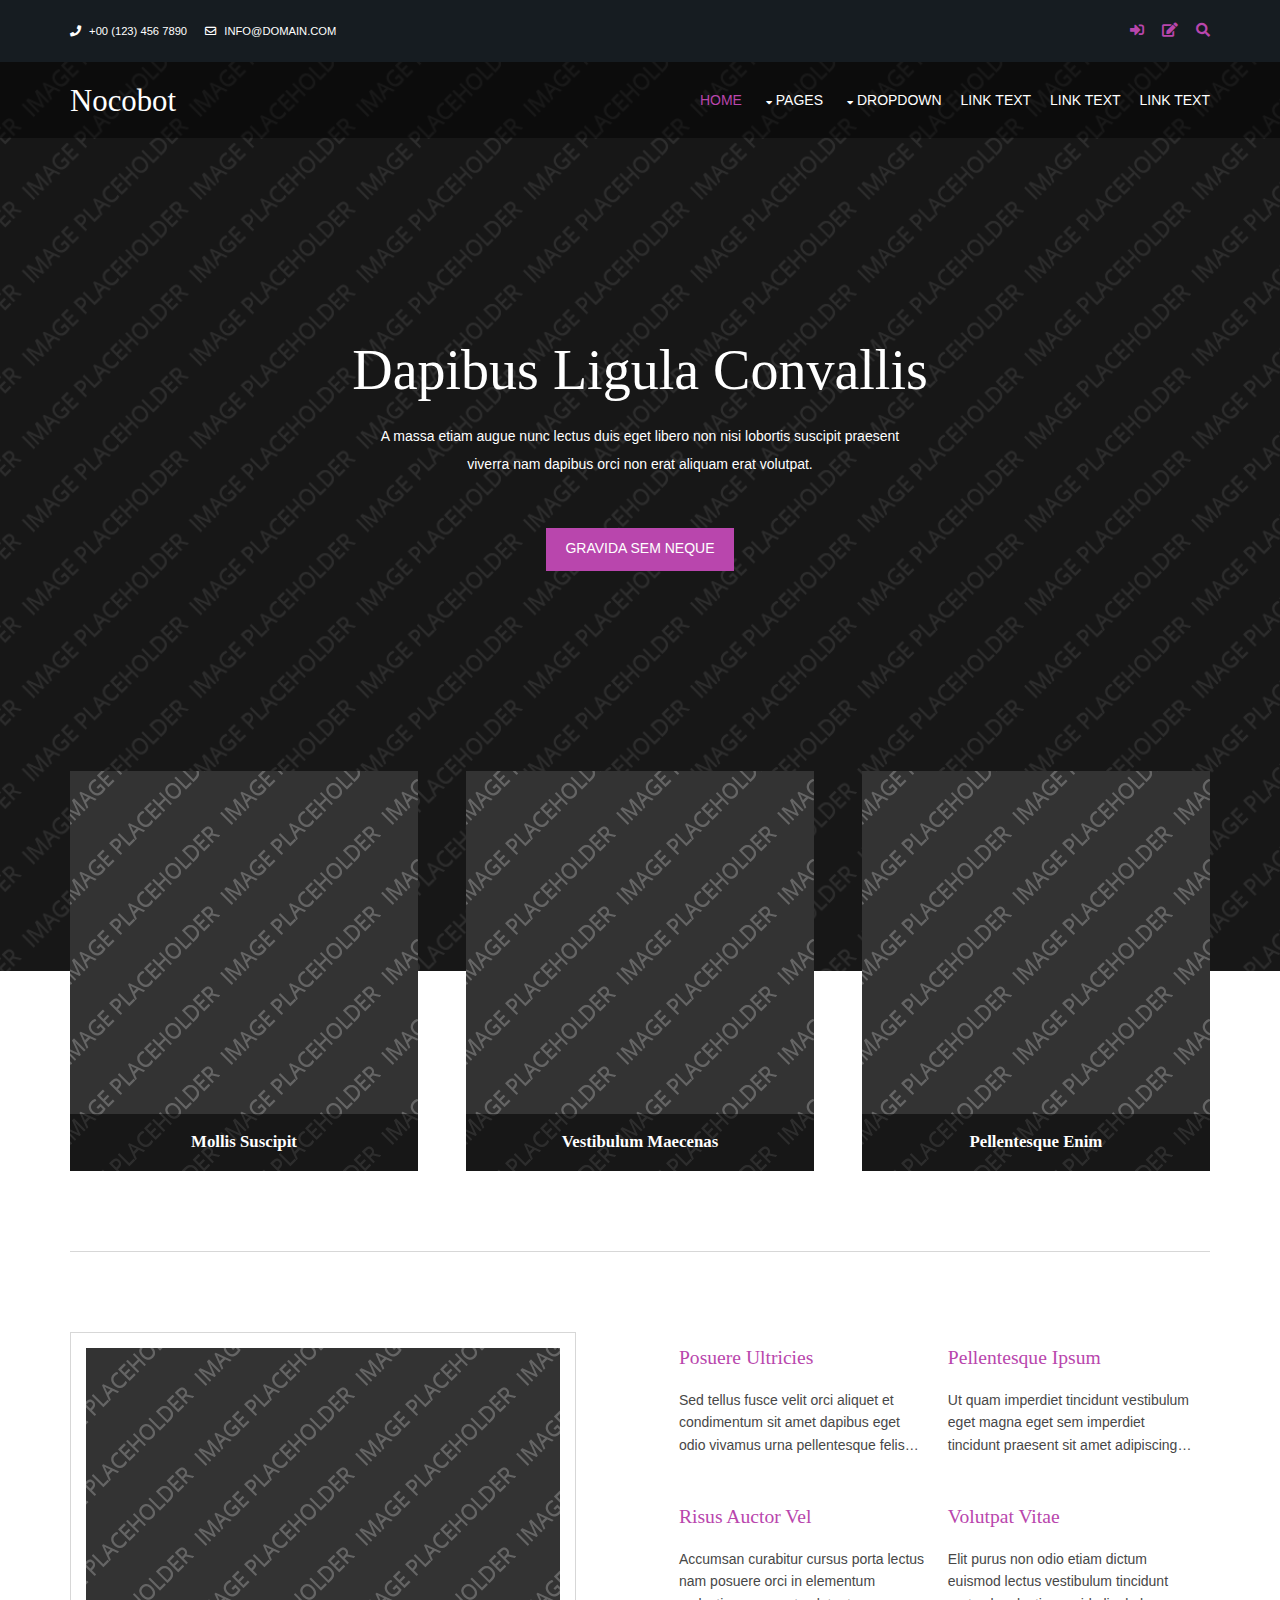
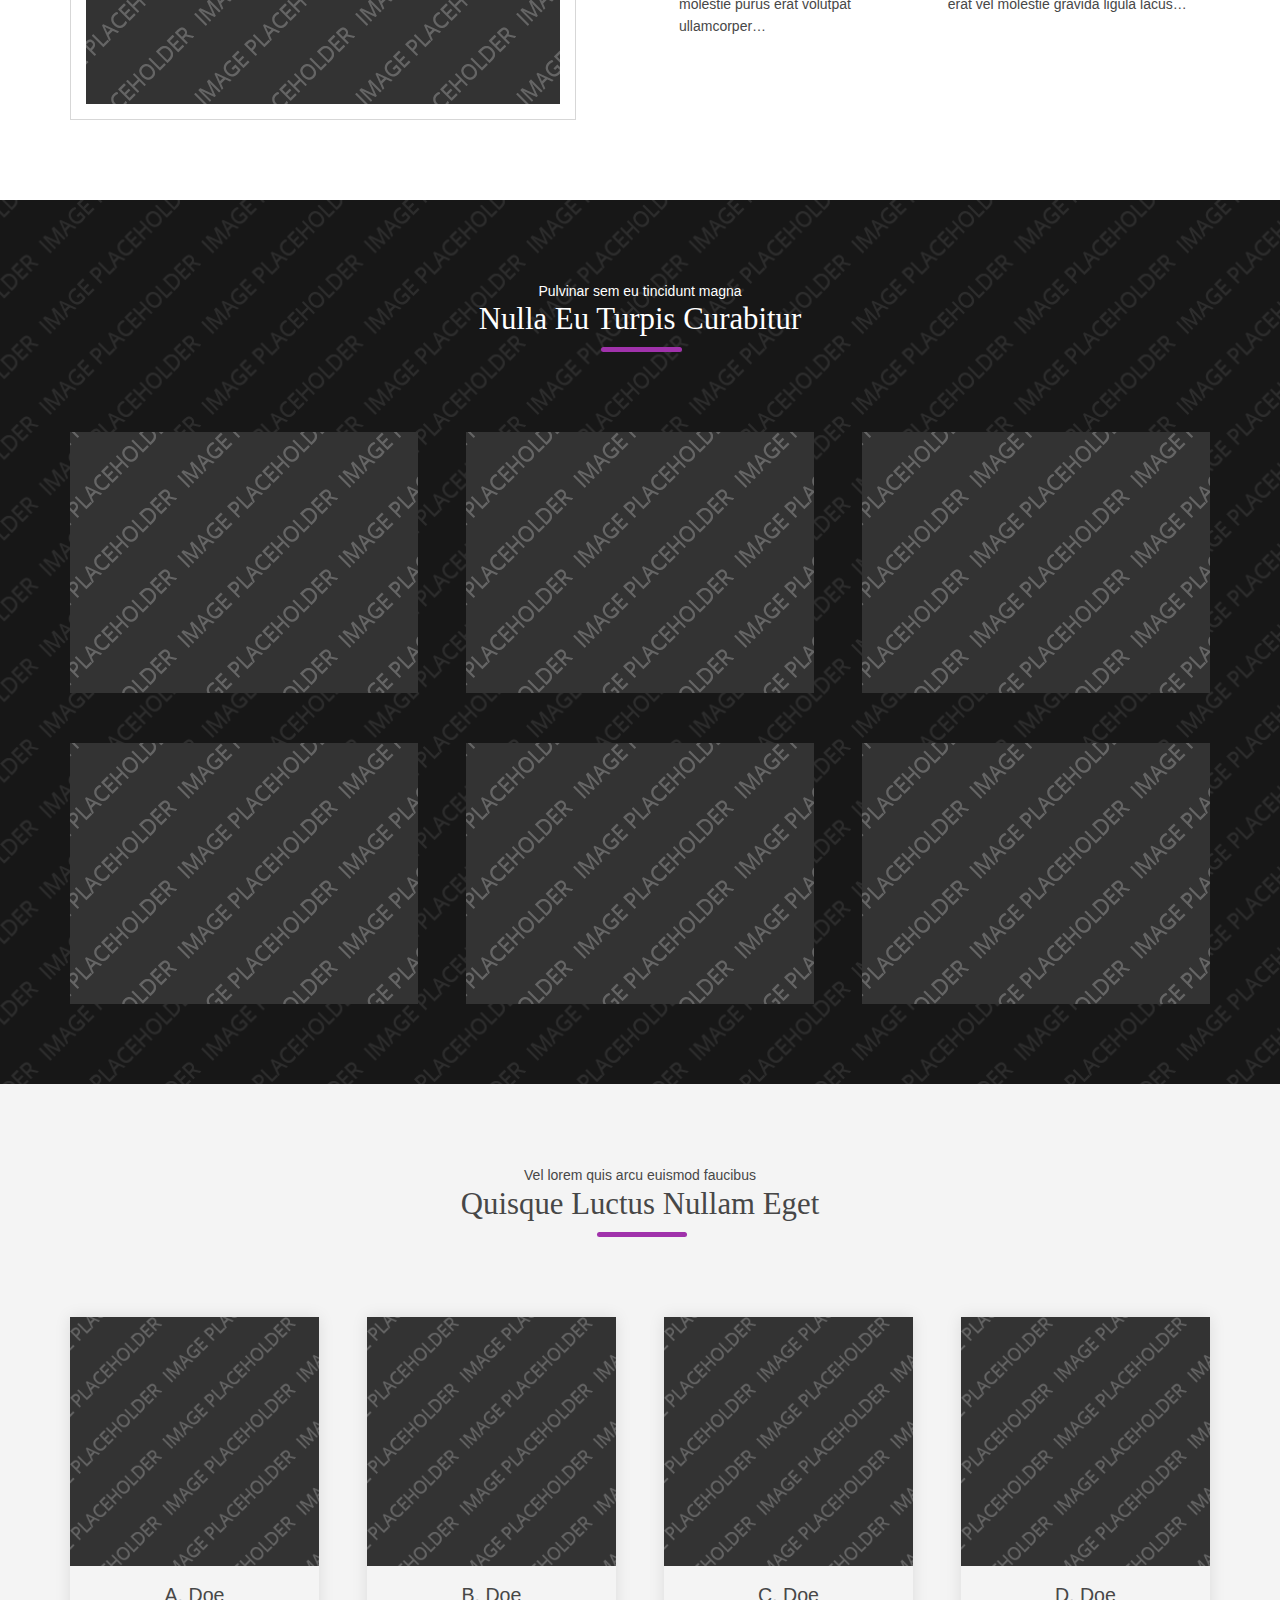
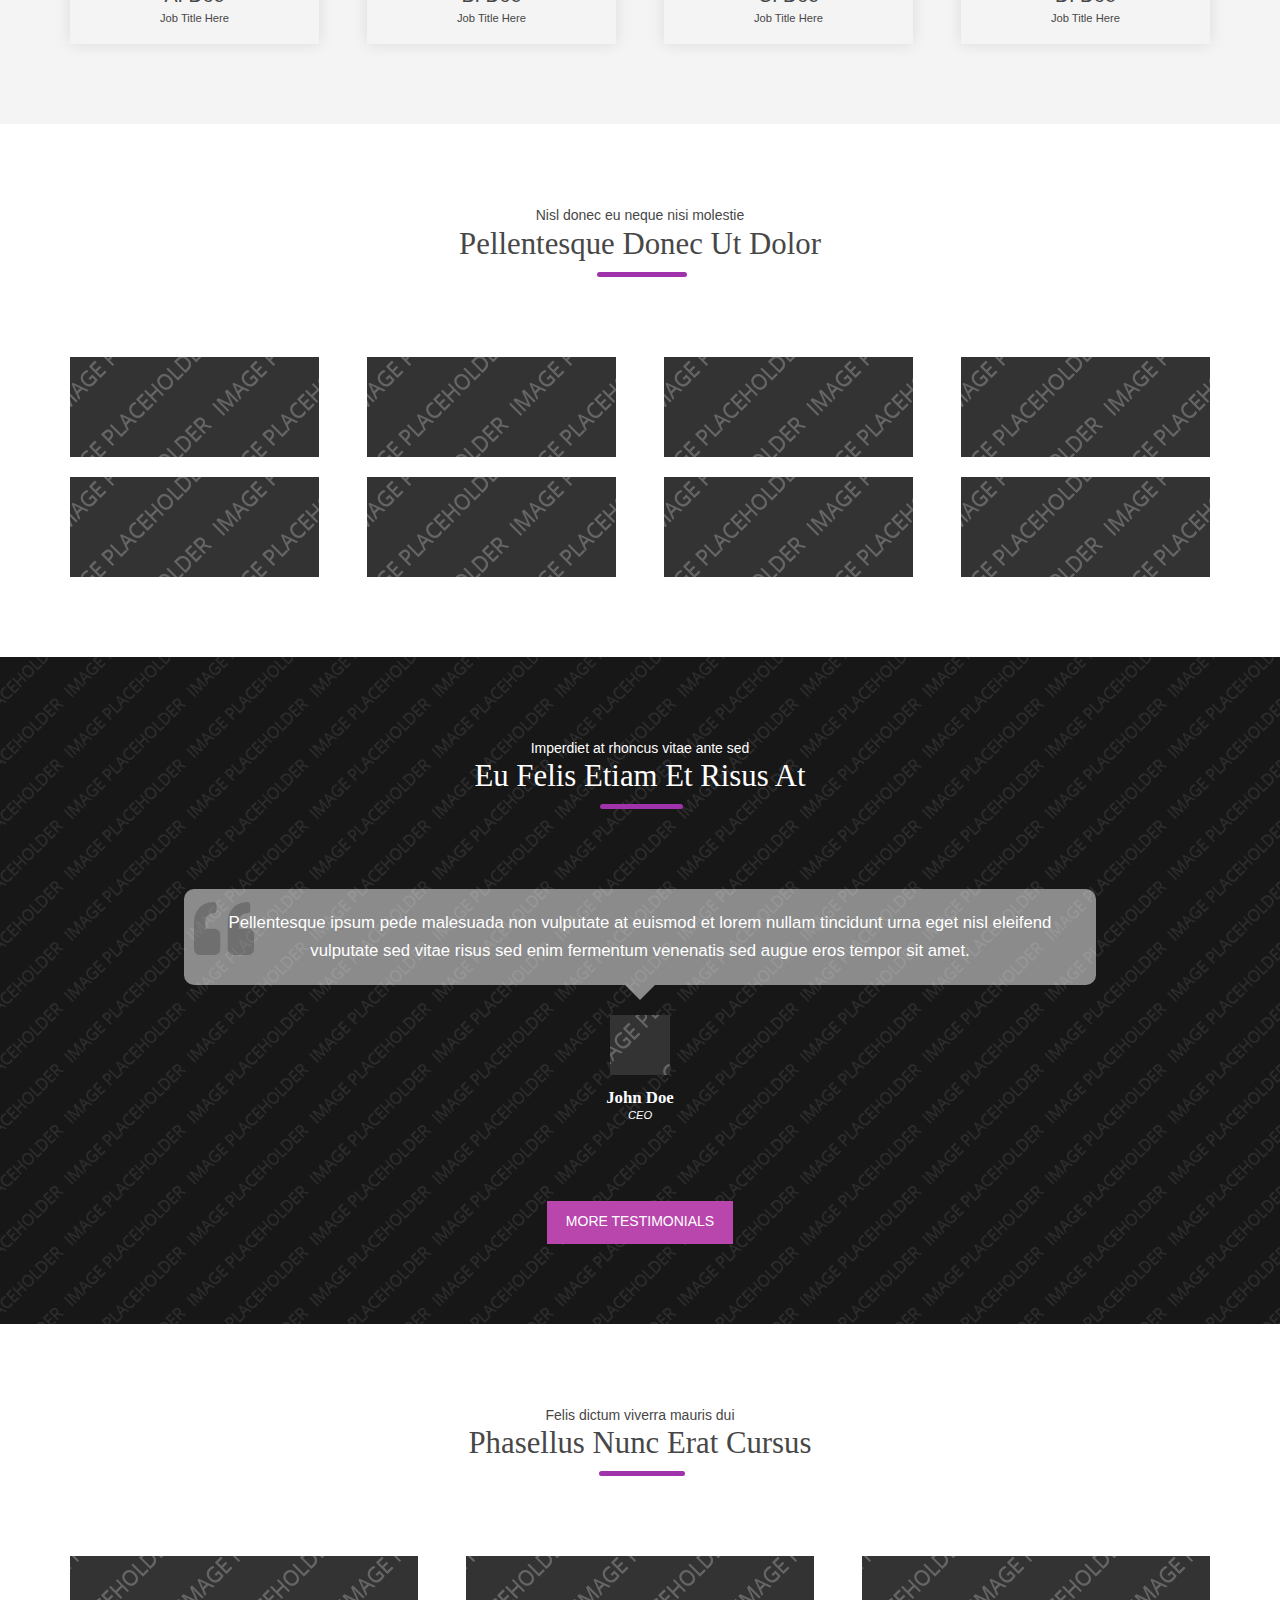
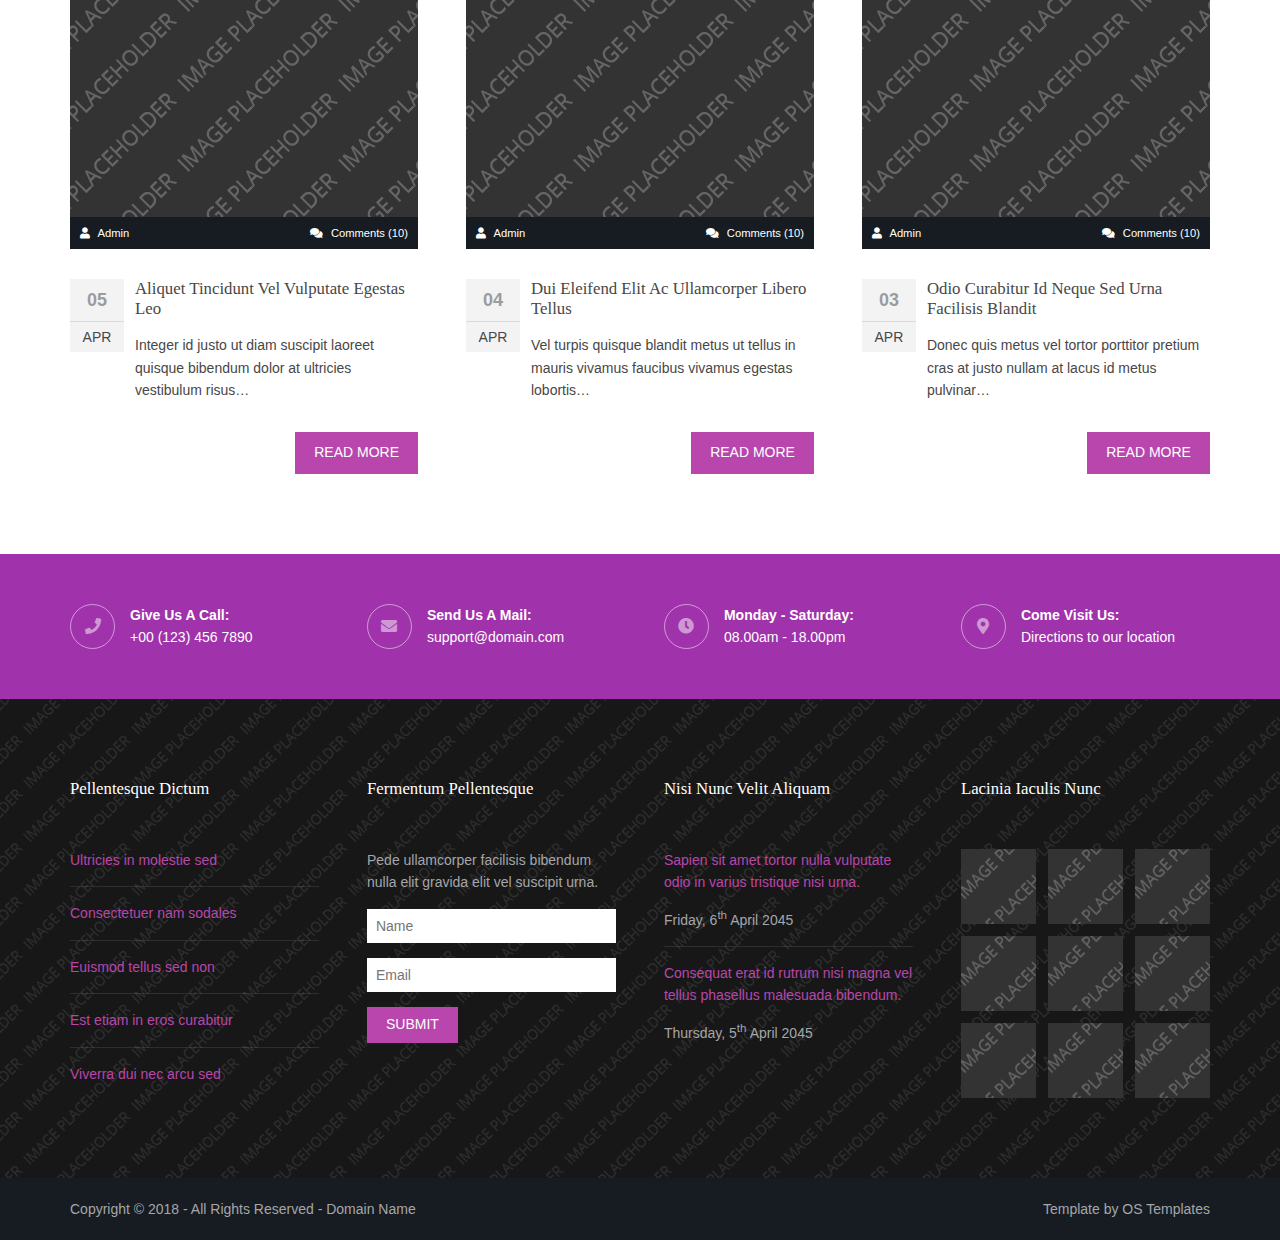
==== index.html @ 31476fd0 "init" ====
<!DOCTYPE html>
<!--
Template Name: Nocobot
Author: <a href="https://www.os-templates.com/">OS Templates</a>
Author URI: https://www.os-templates.com/
Copyright: OS-Templates.com
Licence: Free to use under our free template licence terms
Licence URI: https://www.os-templates.com/template-terms
-->
<html lang="">
<!-- To declare your language - read more here: https://www.w3.org/International/questions/qa-html-language-declarations -->
<head>
<title>Nocobot</title>
<meta charset="utf-8">
<meta name="viewport" content="width=device-width, initial-scale=1.0, maximum-scale=1.0, user-scalable=no">
<link href="layout/styles/layout.css" rel="stylesheet" type="text/css" media="all">
</head>
<body id="top">
<!-- ################################################################################################ -->
<!-- ################################################################################################ -->
<!-- ################################################################################################ -->
<div class="wrapper row0">
  <div id="topbar" class="hoc clear">
    <div class="fl_left"> 
      <!-- ################################################################################################ -->
      <ul class="nospace">
        <li><i class="fas fa-phone rgtspace-5"></i> +00 (123) 456 7890</li>
        <li><i class="far fa-envelope rgtspace-5"></i> info@domain.com</li>
      </ul>
      <!-- ################################################################################################ -->
    </div>
    <div class="fl_right"> 
      <!-- ################################################################################################ -->
      <ul class="nospace">
        <li><a href="#" title="Login"><i class="fas fa-sign-in-alt"></i></a></li>
        <li><a href="#" title="Sign Up"><i class="fas fa-edit"></i></a></li>
        <li id="searchform">
          <div>
            <form action="#" method="post">
              <fieldset>
                <legend>Quick Search:</legend>
                <input type="text" placeholder="Enter search term&hellip;">
                <button type="submit"><i class="fas fa-search"></i></button>
              </fieldset>
            </form>
          </div>
        </li>
      </ul>
      <!-- ################################################################################################ -->
    </div>
  </div>
</div>
<!-- ################################################################################################ -->
<!-- ################################################################################################ -->
<!-- ################################################################################################ -->
<!-- Top Background Image Wrapper -->
<div class="bgded" style="background-image:url('images/demo/backgrounds/01.png');"> 
  <!-- ################################################################################################ -->
  <div class="wrapper row1">
    <header id="header" class="hoc clear">
      <div id="logo" class="fl_left"> 
        <!-- ################################################################################################ -->
        <h1><a href="index.html">Nocobot</a></h1>
        <!-- ################################################################################################ -->
      </div>
      <nav id="mainav" class="fl_right"> 
        <!-- ################################################################################################ -->
        <ul class="clear">
          <li class="active"><a href="index.html">Home</a></li>
          <li><a class="drop" href="#">Pages</a>
            <ul>
              <li><a href="pages/gallery.html">Gallery</a></li>
              <li><a href="pages/full-width.html">Full Width</a></li>
              <li><a href="pages/sidebar-left.html">Sidebar Left</a></li>
              <li><a href="pages/sidebar-right.html">Sidebar Right</a></li>
              <li><a href="pages/basic-grid.html">Basic Grid</a></li>
              <li><a href="pages/font-icons.html">Font Icons</a></li>
            </ul>
          </li>
          <li><a class="drop" href="#">Dropdown</a>
            <ul>
              <li><a href="#">Level 2</a></li>
              <li><a class="drop" href="#">Level 2 + Drop</a>
                <ul>
                  <li><a href="#">Level 3</a></li>
                  <li><a href="#">Level 3</a></li>
                  <li><a href="#">Level 3</a></li>
                </ul>
              </li>
              <li><a href="#">Level 2</a></li>
            </ul>
          </li>
          <li><a href="#">Link Text</a></li>
          <li><a href="#">Link Text</a></li>
          <li><a href="#">Link Text</a></li>
        </ul>
        <!-- ################################################################################################ -->
      </nav>
    </header>
  </div>
  <!-- ################################################################################################ -->
  <!-- ################################################################################################ -->
  <!-- ################################################################################################ -->
  <div class="overlay">
    <div id="pageintro" class="hoc clear"> 
      <!-- ################################################################################################ -->
      <article>
        <h3 class="heading">Dapibus ligula convallis</h3>
        <p>A massa etiam augue nunc lectus duis eget libero non nisi lobortis suscipit praesent viverra nam dapibus orci non erat aliquam erat volutpat.</p>
        <footer><a class="btn" href="#">Gravida sem neque</a></footer>
      </article>
      <!-- ################################################################################################ -->
    </div>
  </div>
  <!-- ################################################################################################ -->
</div>
<!-- End Top Background Image Wrapper -->
<!-- ################################################################################################ -->
<!-- ################################################################################################ -->
<!-- ################################################################################################ -->
<div class="wrapper row3">
  <main class="hoc container clear"> 
    <!-- main body -->
    <!-- ################################################################################################ -->
    <section id="introblocks">
      <ul class="nospace group btmspace-80">
        <li class="one_third first">
          <figure><a class="imgover" href="#"><img src="images/demo/348x400.png" alt=""></a>
            <figcaption>
              <h6 class="heading">Mollis suscipit</h6>
              <div>
                <p>Eu adipiscing sit amet ante donec vulputate magna duis posuere tellus vel fringilla auctor nisi arcu.</p>
              </div>
            </figcaption>
          </figure>
        </li>
        <li class="one_third">
          <figure><a class="imgover" href="#"><img src="images/demo/348x400.png" alt=""></a>
            <figcaption>
              <h6 class="heading">Vestibulum maecenas</h6>
              <div>
                <p>Urna at congue lectus nisi ac neque suspendisse vitae sapien eu mi placerat tincidunt sed eget elit in.</p>
              </div>
            </figcaption>
          </figure>
        </li>
        <li class="one_third">
          <figure><a class="imgover" href="#"><img src="images/demo/348x400.png" alt=""></a>
            <figcaption>
              <h6 class="heading">Pellentesque enim</h6>
              <div>
                <p>Imperdiet pede sit amet elit aenean sollicitudin eros quis cursus feugiat lacus diam tempor tortor vel.</p>
              </div>
            </figcaption>
          </figure>
        </li>
      </ul>
    </section>
    <!-- ################################################################################################ -->
    <hr class="btmspace-80">
    <!-- ################################################################################################ -->
    <section class="group">
      <div class="one_half first"><img class="inspace-15 borderedbox" src="images/demo/474x356.png" alt=""></div>
      <div class="one_half">
        <ul class="nospace group inspace-15">
          <li class="one_half first btmspace-50">
            <article>
              <h6 class="heading"><a href="#">Posuere ultricies</a></h6>
              <p class="nospace">Sed tellus fusce velit orci aliquet et condimentum sit amet dapibus eget odio vivamus urna pellentesque felis&hellip;</p>
            </article>
          </li>
          <li class="one_half btmspace-50">
            <article>
              <h6 class="heading"><a href="#">Pellentesque ipsum</a></h6>
              <p class="nospace">Ut quam imperdiet tincidunt vestibulum eget magna eget sem imperdiet tincidunt praesent sit amet adipiscing&hellip;</p>
            </article>
          </li>
          <li class="one_half first">
            <article>
              <h6 class="heading"><a href="#">Risus auctor vel</a></h6>
              <p class="nospace">Accumsan curabitur cursus porta lectus nam posuere orci in elementum molestie purus erat volutpat ullamcorper&hellip;</p>
            </article>
          </li>
          <li class="one_half">
            <article>
              <h6 class="heading"><a href="#">Volutpat vitae</a></h6>
              <p class="nospace">Elit purus non odio etiam dictum euismod lectus vestibulum tincidunt erat vel molestie gravida ligula lacus&hellip;</p>
            </article>
          </li>
        </ul>
      </div>
    </section>
    <!-- ################################################################################################ -->
    <!-- / main body -->
    <div class="clear"></div>
  </main>
</div>
<!-- ################################################################################################ -->
<!-- ################################################################################################ -->
<!-- ################################################################################################ -->
<div class="bgded overlay" style="background-image:url('images/demo/backgrounds/01.png');">
  <figure class="hoc container clear imgroup"> 
    <!-- ################################################################################################ -->
    <figcaption class="sectiontitle">
      <p class="nospace font-xs">Pulvinar sem eu tincidunt magna</p>
      <p class="heading underline font-x2">Nulla eu turpis curabitur</p>
    </figcaption>
    <ul class="nospace group">
      <li class="one_third"><a class="imgover" href="#"><img src="images/demo/348x261.png" alt=""></a></li>
      <li class="one_third"><a class="imgover" href="#"><img src="images/demo/348x261.png" alt=""></a></li>
      <li class="one_third"><a class="imgover" href="#"><img src="images/demo/348x261.png" alt=""></a></li>
      <li class="one_third"><a class="imgover" href="#"><img src="images/demo/348x261.png" alt=""></a></li>
      <li class="one_third"><a class="imgover" href="#"><img src="images/demo/348x261.png" alt=""></a></li>
      <li class="one_third"><a class="imgover" href="#"><img src="images/demo/348x261.png" alt=""></a></li>
    </ul>
    <!-- ################################################################################################ -->
  </figure>
  <!-- ################################################################################################ -->
  </section>
</div>
<!-- ################################################################################################ -->
<!-- ################################################################################################ -->
<!-- ################################################################################################ -->
<div class="wrapper row2">
  <div class="hoc container clear"> 
    <!-- ################################################################################################ -->
    <div class="sectiontitle">
      <p class="nospace font-xs">Vel lorem quis arcu euismod faucibus</p>
      <p class="heading underline font-x2">Quisque luctus nullam eget</p>
    </div>
    <ul class="nospace group team">
      <li class="one_quarter first">
        <figure><a class="imgover" href="#"><img src="images/demo/300x300.png" alt=""></a>
          <figcaption><strong>A. Doe</strong> <em>Job Title Here</em></figcaption>
        </figure>
      </li>
      <li class="one_quarter">
        <figure><a class="imgover" href="#"><img src="images/demo/300x300.png" alt=""></a>
          <figcaption><strong>B. Doe</strong> <em>Job Title Here</em></figcaption>
        </figure>
      </li>
      <li class="one_quarter">
        <figure><a class="imgover" href="#"><img src="images/demo/300x300.png" alt=""></a>
          <figcaption><strong>C. Doe</strong> <em>Job Title Here</em></figcaption>
        </figure>
      </li>
      <li class="one_quarter">
        <figure><a class="imgover" href="#"><img src="images/demo/300x300.png" alt=""></a>
          <figcaption><strong>D. Doe</strong> <em>Job Title Here</em></figcaption>
        </figure>
      </li>
    </ul>
    <!-- ################################################################################################ -->
  </div>
</div>
<!-- ################################################################################################ -->
<!-- ################################################################################################ -->
<!-- ################################################################################################ -->
<div class="wrapper row3">
  <figure class="hoc container clear clients"> 
    <!-- ################################################################################################ -->
    <figcaption class="sectiontitle">
      <p class="nospace font-xs">Nisl donec eu neque nisi molestie</p>
      <p class="heading underline font-x2">Pellentesque donec ut dolor</p>
    </figcaption>
    <ul class="nospace group">
      <li class="one_quarter first"><a class="imgover" href="#"><img src="images/demo/249x100.png" alt=""></a></li>
      <li class="one_quarter"><a class="imgover" href="#"><img src="images/demo/249x100.png" alt=""></a></li>
      <li class="one_quarter"><a class="imgover" href="#"><img src="images/demo/249x100.png" alt=""></a></li>
      <li class="one_quarter"><a class="imgover" href="#"><img src="images/demo/249x100.png" alt=""></a></li>
      <li class="one_quarter first"><a class="imgover" href="#"><img src="images/demo/249x100.png" alt=""></a></li>
      <li class="one_quarter"><a class="imgover" href="#"><img src="images/demo/249x100.png" alt=""></a></li>
      <li class="one_quarter"><a class="imgover" href="#"><img src="images/demo/249x100.png" alt=""></a></li>
      <li class="one_quarter"><a class="imgover" href="#"><img src="images/demo/249x100.png" alt=""></a></li>
    </ul>
    <!-- ################################################################################################ -->
  </figure>
</div>
<!-- ################################################################################################ -->
<!-- ################################################################################################ -->
<!-- ################################################################################################ -->
<div class="wrapper bgded overlay" style="background-image:url('images/demo/backgrounds/01.png');">
  <section id="testimonials" class="hoc container clear"> 
    <!-- ################################################################################################ -->
    <div class="sectiontitle">
      <p class="nospace font-xs">Imperdiet at rhoncus vitae ante sed</p>
      <p class="heading underline font-x2">Eu felis etiam et risus at</p>
    </div>
    <article class="btmspace-80">
      <blockquote>Pellentesque ipsum pede malesuada non vulputate at euismod et lorem nullam tincidunt urna eget nisl eleifend vulputate sed vitae risus sed enim fermentum venenatis sed augue eros tempor sit amet.</blockquote>
      <figure class="clear"><img src="images/demo/60x60.png" alt="">
        <figcaption>
          <h6 class="heading">John Doe</h6>
          <em>CEO</em></figcaption>
      </figure>
    </article>
    <footer class="center"><a class="btn" href="#">More Testimonials</a></footer>
    <!-- ################################################################################################ -->
  </section>
</div>
<!-- ################################################################################################ -->
<!-- ################################################################################################ -->
<!-- ################################################################################################ -->
<div class="wrapper row3">
  <section class="hoc container clear"> 
    <!-- ################################################################################################ -->
    <div class="sectiontitle">
      <p class="nospace font-xs">Felis dictum viverra mauris dui</p>
      <p class="heading underline font-x2">Phasellus nunc erat cursus</p>
    </div>
    <ul id="latest" class="nospace group">
      <li class="one_third first">
        <article><a class="imgover" href="#"><img src="images/demo/348x261.png" alt=""></a>
          <ul class="nospace meta clear">
            <li><i class="fas fa-user"></i> <a href="#">Admin</a></li>
            <li><i class="fas fa-comments"></i> <a href="#">Comments (10)</a></li>
          </ul>
          <div class="excerpt clear">
            <h6 class="heading">Aliquet tincidunt vel vulputate egestas leo</h6>
            <time datetime="2045-04-05T08:15+00:00"><strong>05</strong> <em>Apr</em></time>
            <p>Integer id justo ut diam suscipit laoreet quisque bibendum dolor at ultricies vestibulum risus&hellip;</p>
          </div>
          <footer><a class="btn" href="#">Read More</a></footer>
        </article>
      </li>
      <li class="one_third">
        <article><a class="imgover" href="#"><img src="images/demo/348x261.png" alt=""></a>
          <ul class="nospace meta clear">
            <li><i class="fas fa-user"></i> <a href="#">Admin</a></li>
            <li><i class="fas fa-comments"></i> <a href="#">Comments (10)</a></li>
          </ul>
          <div class="excerpt clear">
            <h6 class="heading">Dui eleifend elit ac ullamcorper libero tellus</h6>
            <time datetime="2045-04-04T08:15+00:00"><strong>04</strong> <em>Apr</em></time>
            <p>Vel turpis quisque blandit metus ut tellus in mauris vivamus faucibus vivamus egestas lobortis&hellip;</p>
          </div>
          <footer><a class="btn" href="#">Read More</a></footer>
        </article>
      </li>
      <li class="one_third">
        <article><a class="imgover" href="#"><img src="images/demo/348x261.png" alt=""></a>
          <ul class="nospace meta clear">
            <li><i class="fas fa-user"></i> <a href="#">Admin</a></li>
            <li><i class="fas fa-comments"></i> <a href="#">Comments (10)</a></li>
          </ul>
          <div class="excerpt clear">
            <h6 class="heading">Odio curabitur id neque sed urna facilisis blandit</h6>
            <time datetime="2045-04-03T08:15+00:00"><strong>03</strong> <em>Apr</em></time>
            <p>Donec quis metus vel tortor porttitor pretium cras at justo nullam at lacus id metus pulvinar&hellip;</p>
          </div>
          <footer><a class="btn" href="#">Read More</a></footer>
        </article>
      </li>
    </ul>
    <!-- ################################################################################################ -->
  </section>
</div>
<!-- ################################################################################################ -->
<!-- ################################################################################################ -->
<!-- ################################################################################################ -->
<div class="wrapper coloured">
  <section id="ctdetails" class="hoc clear"> 
    <!-- ################################################################################################ -->
    <ul class="nospace clear">
      <li class="one_quarter first">
        <div class="block clear"><a href="#"><i class="fas fa-phone"></i></a> <span><strong>Give us a call:</strong> +00 (123) 456 7890</span></div>
      </li>
      <li class="one_quarter">
        <div class="block clear"><a href="#"><i class="fas fa-envelope"></i></a> <span><strong>Send us a mail:</strong> support@domain.com</span></div>
      </li>
      <li class="one_quarter">
        <div class="block clear"><a href="#"><i class="fas fa-clock"></i></a> <span><strong> Monday - Saturday:</strong> 08.00am - 18.00pm</span></div>
      </li>
      <li class="one_quarter">
        <div class="block clear"><a href="#"><i class="fas fa-map-marker-alt"></i></a> <span><strong>Come visit us:</strong> Directions to <a href="#">our location</a></span></div>
      </li>
    </ul>
    <!-- ################################################################################################ -->
  </section>
</div>
<!-- ################################################################################################ -->
<!-- ################################################################################################ -->
<!-- ################################################################################################ -->
<div class="bgded overlay row4" style="background-image:url('images/demo/backgrounds/01.png');">
  <footer id="footer" class="hoc clear"> 
    <!-- ################################################################################################ -->
    <div class="one_quarter first">
      <h6 class="heading">Pellentesque dictum</h6>
      <ul class="nospace linklist">
        <li><a href="#">Ultricies in molestie sed</a></li>
        <li><a href="#">Consectetuer nam sodales</a></li>
        <li><a href="#">Euismod tellus sed non</a></li>
        <li><a href="#">Est etiam in eros curabitur</a></li>
        <li><a href="#">Viverra dui nec arcu sed</a></li>
      </ul>
    </div>
    <div class="one_quarter">
      <h6 class="heading">Fermentum pellentesque</h6>
      <p class="nospace btmspace-15">Pede ullamcorper facilisis bibendum nulla elit gravida elit vel suscipit urna.</p>
      <form action="#" method="post">
        <fieldset>
          <legend>Newsletter:</legend>
          <input class="btmspace-15" type="text" value="" placeholder="Name">
          <input class="btmspace-15" type="text" value="" placeholder="Email">
          <button type="submit" value="submit">Submit</button>
        </fieldset>
      </form>
    </div>
    <div class="one_quarter">
      <h6 class="heading">Nisi nunc velit aliquam</h6>
      <ul class="nospace linklist">
        <li>
          <article>
            <p class="nospace btmspace-10"><a href="#">Sapien sit amet tortor nulla vulputate odio in varius tristique nisi urna.</a></p>
            <time class="block font-xs" datetime="2045-04-06">Friday, 6<sup>th</sup> April 2045</time>
          </article>
        </li>
        <li>
          <article>
            <p class="nospace btmspace-10"><a href="#">Consequat erat id rutrum nisi magna vel tellus phasellus malesuada bibendum.</a></p>
            <time class="block font-xs" datetime="2045-04-05">Thursday, 5<sup>th</sup> April 2045</time>
          </article>
        </li>
      </ul>
    </div>
    <div class="one_quarter">
      <h6 class="heading">Lacinia iaculis nunc</h6>
      <ul class="nospace clear latestimg">
        <li><a class="imgover" href="#"><img src="images/demo/100x100.png" alt=""></a></li>
        <li><a class="imgover" href="#"><img src="images/demo/100x100.png" alt=""></a></li>
        <li><a class="imgover" href="#"><img src="images/demo/100x100.png" alt=""></a></li>
        <li><a class="imgover" href="#"><img src="images/demo/100x100.png" alt=""></a></li>
        <li><a class="imgover" href="#"><img src="images/demo/100x100.png" alt=""></a></li>
        <li><a class="imgover" href="#"><img src="images/demo/100x100.png" alt=""></a></li>
        <li><a class="imgover" href="#"><img src="images/demo/100x100.png" alt=""></a></li>
        <li><a class="imgover" href="#"><img src="images/demo/100x100.png" alt=""></a></li>
        <li><a class="imgover" href="#"><img src="images/demo/100x100.png" alt=""></a></li>
      </ul>
    </div>
    <!-- ################################################################################################ -->
  </footer>
</div>
<!-- ################################################################################################ -->
<!-- ################################################################################################ -->
<!-- ################################################################################################ -->
<div class="wrapper row5">
  <div id="copyright" class="hoc clear"> 
    <!-- ################################################################################################ -->
    <p class="fl_left">Copyright &copy; 2018 - All Rights Reserved - <a href="#">Domain Name</a></p>
    <p class="fl_right">Template by <a target="_blank" href="https://www.os-templates.com/" title="Free Website Templates">OS Templates</a></p>
    <!-- ################################################################################################ -->
  </div>
</div>
<!-- ################################################################################################ -->
<!-- ################################################################################################ -->
<!-- ################################################################################################ -->
<a id="backtotop" href="#top"><i class="fas fa-chevron-up"></i></a>
<!-- JAVASCRIPTS -->
<script src="layout/scripts/jquery.min.js"></script>
<script src="layout/scripts/jquery.backtotop.js"></script>
<script src="layout/scripts/jquery.mobilemenu.js"></script>
</body>
</html>
---- layout/styles/layout.css ----
@charset "utf-8";
/*
Template Name: Nocobot
Author: <a href="https://www.os-templates.com/">OS Templates</a>
Author URI: https://www.os-templates.com/
Copyright: OS-Templates.com
Licence: Free to use under our free template licence terms
Licence URI: https://www.os-templates.com/template-terms
File: Layout CSS
*/

@import url("fontawesome-free/css/fontawesome-all.min.css");
@import url("framework.css");

/* Rows
--------------------------------------------------------------------------------------------------------------- */
.row0, .row0 a{}
.row1, .row1 a{}
.row2, .row2 a{}
.row3, .row3 a{}
.row4, .row4 a{}
.row5, .row5 a{}


/* Top Bar
--------------------------------------------------------------------------------------------------------------- */
#topbar{padding:20px 0; font-size:.8rem; text-transform:uppercase;}

#topbar ul li{display:inline-block; margin-right:15px;}
#topbar ul li:last-child{margin-right:0; padding-right:0; border-right:none;}
#topbar i{line-height:normal;}
#topbar > div:nth-of-type(2) i{font-size:1rem;}

/* Search Form */
#topbar #searchform{position:relative; line-height:1; z-index:9999;}
#topbar #searchform::after{display:block; height:18px; line-height:18px; padding:0; font-family:"Font Awesome\ 5 Free"; font-weight:900; font-size:1rem; content:"\f002"/* fa-search */;}
#topbar #searchform:hover::after, #topbar #searchform button{cursor:pointer;}
#topbar #searchform > div{position:absolute; top:18px; right:0; width:280px; visibility:hidden; opacity:0/* Required for transition effect */;}
#topbar #searchform:hover > div{visibility:visible; opacity:1/* Required for transition effect */;}
#topbar #searchform form{display:block; position:relative;}
#topbar #searchform form *{border:none;}
#topbar #searchform input{display:block; width:100%; height:36px; padding:8px 40px 8px 10px; font-size:1rem;}
#topbar #searchform ::placeholder{text-transform:capitalize;}
#topbar #searchform button{display:block; position:absolute; top:3px; right:2px; height:30px; font-size:16px; line-height:1;}


/* Header
--------------------------------------------------------------------------------------------------------------- */
#header{}

#header #logo{margin:22px 0 0 0;}
#header #logo h1{margin:0; padding:0; font-size:2.2rem;}


/* Page Intro
--------------------------------------------------------------------------------------------------------------- */
#pageintro{padding:200px 0 400px;}/* 400px => 200px for #introblocks negative margin */

#pageintro article, #pageintro article p{display:block; max-width:75%; margin:0 auto; text-align:center;}
#pageintro article p{max-width:65%; line-height:2rem;}
#pageintro .heading{margin-bottom:20px; font-size:4rem;}
#pageintro footer{margin-top:50px;}


/* Content Area
--------------------------------------------------------------------------------------------------------------- */
.container{padding:80px 0;}

/* Content */
.container .content{}

.sectiontitle{display:block; max-width:55%; margin:0 auto 80px; text-align:center;}
.sectiontitle *{margin:0;}

/* Introblocks - x3 */
#introblocks{display:block; position:relative; margin:-280px 0 0 0; z-index:1; text-align:center;}/* 280px => 200px + container padding */
#introblocks figure{display:block; position:relative; max-width:348px; text-align:center;}
#introblocks figure figcaption{display:block; position:absolute; bottom:0; width:100%; padding:0 20px;}
#introblocks figure figcaption *{margin:0; padding:0;}
#introblocks figure figcaption div{max-height:0; overflow:hidden; transition:max-height .6s cubic-bezier(0, 1, 0, 1) -.1s;}
#introblocks figure:hover figcaption div{max-height:1200px; transition-timing-function:cubic-bezier(0.5, 0, 1, 0); transition-delay:0s;}
#introblocks figure figcaption .heading{padding:20px 0; font-size:1.2rem; font-weight:700; line-height:1;}
#introblocks figure figcaption div p{padding:0 0 20px 0;}

/* Image Group */
.imgroup{}
.imgroup li{margin-bottom:50px;}
.imgroup li:nth-last-child(-n+3){margin-bottom:0;}/* Removes bottom margin from the last three items - margin is restored in the media queries when items stack */
.imgroup li:nth-child(3n+1){margin-left:0; clear:left;}/* Removes the need to add class="first" */

/* Team Members */
.team{}
.team li:last-child{margin-bottom:0;}/* Used when elements stack in small viewports */
.team figure{display:block; text-align:center;}
.team figure *{margin:0; padding:0;}
.team figure a{}
.team figure img{}
.team figure figcaption{padding:20px 10px; line-height:1;}
.team figure strong{display:block; margin-bottom:8px; font-size:1.4rem; font-weight:400;}
.team figure em{display:block; font-style:normal; font-size:.8rem;}

/* Client Logos */
.clients{text-align:center;}
.clients li{margin-bottom:20px;}
.clients li:nth-last-child(-n+4){margin-bottom:0;}/* Removes bottom margin from the last four items - margin is restored in the media queries when items stack */
.clients li:nth-child(4n+1){margin-left:0; clear:left;}/* Removes the need to add class="first" */

/* Testimonials */
#testimonials{text-align:center;}
#testimonials li:last-child{margin-bottom:0;}/* Used when elements stack in smaller viewports */
#testimonials blockquote{max-width:80%; margin:0 auto 30px; padding:20px; line-height:2rem; font-size:1.2rem;}
#testimonials blockquote::before{top:10px; left:10px;}
#testimonials blockquote::after{display:block; position:absolute; bottom:-15px; left:50%; margin-left:-15px; width:0; height:0; content:""; border:15px solid transparent; border-bottom:none;}
#testimonials figure{}
#testimonials figure *{margin:0; line-height:1;}
#testimonials figure img{margin:0 0 15px 0;}
#testimonials figcaption .heading{font-size:1.2rem; font-weight:700;}
#testimonials figcaption em{font-size:.8rem;}

/* Latest - Blog posts etc. */
#latest{}
#latest > li:last-child{margin-bottom:0;}/* Used when elements stack in small viewports */
#latest article{}
#latest article figure{}
#latest article figure img{}
#latest article .meta{display:block; margin:0 0 30px 0; padding:5px 10px;}
#latest article .meta li{display:block; float:left; width:50%; font-size:.8rem;}
#latest article .meta li:last-child{text-align:right;}
#latest article .meta li i{margin-right:5px;}
#latest article .excerpt{position:relative; margin:0 0 30px 0; padding:0 0 0 65px;}
#latest article .excerpt .heading{margin:0 0 15px 0; font-size:1.2rem;}
#latest article .excerpt time{display:block; position:absolute; top:0; left:0; width:54px;}
#latest article .excerpt time *{display:block; margin:0; padding:0; text-align:center; text-transform:uppercase; font-style:normal; line-height:1;}
#latest article .excerpt time strong{padding:12px 0; font-size:18px; border-bottom:1px solid; opacity:.5;}
#latest article .excerpt time em{padding:8px 0;}
#latest article .excerpt p{margin:0; padding:0;}
#latest article footer{text-align:right;}

/* Comments */
#comments ul{margin:0 0 40px 0; padding:0; list-style:none;}
#comments li{margin:0 0 10px 0; padding:15px;}
#comments .avatar{float:right; margin:0 0 10px 10px; padding:3px; border:1px solid;}
#comments address{font-weight:bold;}
#comments time{font-size:smaller;}
#comments .comcont{display:block; margin:0; padding:0;}
#comments .comcont p{margin:10px 5px 10px 0; padding:0;}

#comments form{display:block; width:100%;}
#comments input, #comments textarea{width:100%; padding:10px; border:1px solid;}
#comments textarea{overflow:auto;}
#comments div{margin-bottom:15px;}
#comments input[type="submit"], #comments input[type="reset"]{display:inline-block; width:auto; min-width:150px; margin:0; padding:8px 5px; cursor:pointer;}

/* Sidebar */
.container .sidebar{}

.sidebar .sdb_holder{margin-bottom:50px;}
.sidebar .sdb_holder:last-child{margin-bottom:0;}


/* Contact Details
--------------------------------------------------------------------------------------------------------------- */
#ctdetails{padding:50px 0;}
#ctdetails ul{}
#ctdetails ul li{}
#ctdetails ul li div{position:relative; min-height:45px; padding:0 0 0 60px; line-height:1;}
#ctdetails ul li div i{position:absolute; top:0; left:0; width:45px; height:45px; line-height:43px; font-size:16px; text-align:center; border:1px solid; border-radius:50%;}
#ctdetails ul li div span{display:block; padding:4px 0 0 0;}
#ctdetails ul li div strong{display:block; margin:0 0 8px 0; text-transform:capitalize;}


/* Footer
--------------------------------------------------------------------------------------------------------------- */
#footer{padding:80px 0;}

#footer .heading{margin-bottom:50px; font-size:1.2rem;}

#footer input, #footer button{border:1px solid;}
#footer input{display:block; width:100%; padding:8px;}
#footer button{padding:8px 18px 10px; text-transform:uppercase; font-weight:400; cursor:pointer;}

#footer .linklist li{display:block; margin-bottom:15px; padding:0 0 15px 0; border-bottom:1px solid;}
#footer .linklist li:last-child{margin:0; padding:0; border:none;}
#footer .linklist li::before, #footer .linklist li::after{display:table; content:"";}
#footer .linklist li, #footer .linklist li::after{clear:both;}

#footer .contact{}
#footer .contact.linklist li, #footer .contact.linklist li:last-child{position:relative; padding-left:40px;}
#footer .contact li *{margin:0; padding:0; line-height:1.6;}
#footer .contact li i{display:block; position:absolute; top:0; left:0; width:30px; font-size:16px; text-align:center;}

#footer .latestimg{}
#footer .latestimg > li{display:inline-block; float:left; width:30%; margin:0 0 5% 5%;}
#footer .latestimg > li:nth-last-child(-n+3){margin-bottom:0;}/* Removes bottom margin from the last three items - margin is restored in the media queries when items stack */
#footer .latestimg > li:nth-child(3n+1){margin-left:0; clear:left;}/* Removes the need to add class="first" */
#footer .latestimg > li img{width:100%;}/* Force the image to resize to take the full space - may have to be changed for tablets, depends on personal preference */
#footer .latestimg > li a.imgover{display:block;}


/* Copyright
--------------------------------------------------------------------------------------------------------------- */
#copyright{padding:20px 0;}
#copyright *{margin:0; padding:0;}


/* Transition Fade
This gives a smooth transition to "ALL" elements used in the layout - other than the navigation form used in mobile devices
If you don't want it to fade all elements, you have to list the ones you want to be faded individually
Delete it completely to stop fading
--------------------------------------------------------------------------------------------------------------- */
*, *::before, *::after{transition:all .3s ease-in-out;}
#mainav form *{transition:none !important;}


/* ------------------------------------------------------------------------------------------------------------ */
/* ------------------------------------------------------------------------------------------------------------ */
/* ------------------------------------------------------------------------------------------------------------ */
/* ------------------------------------------------------------------------------------------------------------ */
/* ------------------------------------------------------------------------------------------------------------ */


/* Navigation
--------------------------------------------------------------------------------------------------------------- */
nav ul, nav ol{margin:0; padding:0; list-style:none;}

#mainav, #breadcrumb, .sidebar nav{line-height:normal;}
#mainav .drop::after, #mainav li li .drop::after, #breadcrumb li a::after, .sidebar nav a::after{position:absolute; font-family:"Font Awesome\ 5 Free"; font-weight:900; font-size:10px; line-height:10px;}

/* Top Navigation */
#mainav{}
#mainav ul{text-transform:uppercase;}
#mainav ul ul{position:absolute; width:180px; text-transform:none; z-index:9999;}
#mainav ul ul ul{left:180px; top:0;}
#mainav li{display:inline-block; position:relative; margin:0 15px 0 0; padding:0;}
#mainav li:last-child{margin-right:0;}
#mainav li li{width:100%; margin:0;}
#mainav li a{display:block; padding:30px 0;}
#mainav li li a{border:solid; border-width:0 0 1px 0;}
#mainav .drop{padding-left:15px;}
#mainav li li a, #mainav li li .drop{display:block; margin:0; padding:10px 15px;}
#mainav .drop::after, #mainav li li .drop::after{content:"\f0d7";}
#mainav .drop::after{top:35px; left:5px;}
#mainav li li .drop::after{top:15px; left:5px;}
#mainav ul ul{visibility:hidden; opacity:0;}
#mainav ul li:hover > ul{visibility:visible; opacity:1;}

#mainav form{display:none; width:100%; margin:0; padding:0;}
#mainav form select, #mainav form select option{display:block; cursor:pointer; outline:none;}
#mainav form select{width:100%; padding:5px; border:none;}
#mainav form select option{margin:5px; padding:0; border:none;}

/* Breadcrumb */
#breadcrumb{padding:150px 0 30px;}
#breadcrumb ul{margin:0; padding:0; list-style:none; text-transform:uppercase;}
#breadcrumb li{display:inline-block; margin:0 6px 0 0; padding:0;}
#breadcrumb li a{display:block; position:relative; margin:0; padding:0 12px 0 0; font-size:12px;}
#breadcrumb li a::after{top:4px; right:0; content:"\f0da";}
#breadcrumb li:last-child a{margin:0; padding:0;}
#breadcrumb li:last-child a::after{display:none;}
#breadcrumb .heading{margin:0; font-size:2rem;}

/* Sidebar Navigation */
.sidebar nav{display:block; width:100%;}
.sidebar nav li{margin:0 0 3px 0; padding:0;}
.sidebar nav a{display:block; position:relative; margin:0; padding:5px 10px 5px 15px; text-decoration:none; border:solid; border-width:0 0 1px 0;}
.sidebar nav a::after{top:10px; left:5px; content:"\f0da";}
.sidebar nav ul ul a{padding-left:35px;}
.sidebar nav ul ul a::after{left:25px;}
.sidebar nav ul ul ul a{padding-left:55px;}
.sidebar nav ul ul ul a::after{left:45px;}

/* Pagination */
.pagination{display:block; width:100%; text-align:center; clear:both;}
.pagination li{display:inline-block; margin:0 2px 0 0;}
.pagination li:last-child{margin-right:0;}
.pagination a, .pagination strong{display:block; padding:8px 11px; border:1px solid; background-clip:padding-box; font-weight:normal;}

/* Back to Top */
#backtotop{z-index:999; display:inline-block; position:fixed; visibility:hidden; bottom:20px; right:20px; width:36px; height:36px; line-height:36px; font-size:16px; text-align:center; opacity:.2;}
#backtotop i{display:block; width:100%; height:100%; line-height:inherit;}
#backtotop.visible{visibility:visible; opacity:.5;}
#backtotop:hover{opacity:1;}


/* Tables
--------------------------------------------------------------------------------------------------------------- */
table, th, td{border:1px solid; border-collapse:collapse; vertical-align:top;}
table, th{table-layout:auto;}
table{width:100%; margin-bottom:15px;}
th, td{padding:5px 8px;}
td{border-width:0 1px;}


/* Gallery
--------------------------------------------------------------------------------------------------------------- */
#gallery{display:block; width:100%; margin-bottom:50px;}
#gallery figure figcaption{display:block; width:100%; clear:both;}
#gallery li{margin-bottom:30px;}


/* ------------------------------------------------------------------------------------------------------------ */
/* ------------------------------------------------------------------------------------------------------------ */
/* ------------------------------------------------------------------------------------------------------------ */
/* ------------------------------------------------------------------------------------------------------------ */
/* ------------------------------------------------------------------------------------------------------------ */


/* Colours
--------------------------------------------------------------------------------------------------------------- */
body{color:#A5A6AA; background-color:#161C21;}
a{color:#B946AD;}
a:active, a:focus{background:transparent !important;}/* IE10 + 11 Bugfix - prevents grey background */
hr, .borderedbox{border-color:#D7D7D7;}
label span{color:#FF0000; background-color:inherit;}
input:focus, textarea:focus, *:required:focus{border-color:#B946AD !important;}

.overlay{color:#FFFFFF; background-color:inherit;}
.overlay::after{color:inherit; background-color:rgba(0,0,0,.55);}
.overlay.light{color:#474747;}
.overlay.light::after{background-color:rgba(255,255,255,.7);}

.coloured{color:#FFFFFF; background-color:#A032AB;}
.coloured .btn, .coloured .btn.inverse:hover{color:#FFFFFF; background-color:#161C21; border-color:#161C21;}

.btn, .btn.inverse:hover{color:#FFFFFF; background-color:#B946AD; border-color:#B946AD;}
.btn:hover, .btn.inverse{color:inherit; background-color:transparent; border-color:inherit;}

.imgover:hover::before{background-color:rgba(185,70,173,.5);/* #B946AD */}
.imgover, .imgover:hover::after{color:#FFFFFF;}

.heading.underline::after{background-color:#A032AB;}


/* Rows */
.row0{color:#FFFFFF; background-color:#161C21;}
.row1{color:#FFFFFF; background-color:rgba(0,0,0,.75);}
.row2{color:#474747; background-color:#F4F4F4;}
.row3{color:#474747; background-color:#FFFFFF;}
.row4{color:#A5A6AA; background-color:#000000;}
.row5, .row5 a{color:#A5A6AA; background-color:#161C21;}


/* Top Bar */
#topbar #searchform{color:#B946AD;}
#topbar #searchform:hover{}
#topbar #searchform input{color:#FFFFFF; background:#A032AB;}
#topbar #searchform button{color:#FFFFFF; background:transparent;}


/* Header */
#header #logo h1 a{color:inherit;}


/* Page Intro */
#pageintro{color:#FFFFFF;}


/* Content Area */
#introblocks figure figcaption{color:#FFFFFF; background-color:rgba(0,0,0,.55);}

.imgroup article a{color:inherit;}
.imgroup article:hover a{color:#B946AD;}

.team figure{box-shadow:0px 0px 15px rgba(0,0,0,.1);}
.team figure:hover{color:#FFFFFF; background-color:#B946AD;}

#testimonials blockquote{color:#FFFFFF; background-color:rgba(255,255,255,.5);}
#testimonials blockquote::before{color:rgba(0,0,0,.2);}
#testimonials blockquote::after{border-top-color:rgba(255,255,255,.5);}
#testimonials:hover blockquote{color:#474747; background-color:rgba(255,255,255,1);}
#testimonials:hover blockquote::before{color:rgba(0,0,0,.05);}
#testimonials:hover blockquote::after{border-top-color:rgba(255,255,255,1);}


/* Latest */
#latest article .meta, #latest article .meta *{color:#FFFFFF; background-color:#161C21;}
#latest article .excerpt time{color:#474747; background-color:#F3F3F3;}
#latest article .excerpt time strong{border-color:rgba(0,0,0,.2);}


/* Contact Details */
#ctdetails ul li div a{color:#FFFFFF;}
#ctdetails ul li div a i{color:rgba(255,255,255,.5); border-color:rgba(255,255,255,.5);}
#ctdetails ul li div:hover a i{color:inherit; border-color:rgba(255,255,255,1);}
#ctdetails ul li div strong{color:#FFFFFF;}


/* Footer */
#footer .heading{color:#FFFFFF;}
#footer hr, #footer .borderedbox, #footer .linklist li{border-color:rgba(255,255,255,.1);}

#footer input, #footer button{border-color:transparent;}
#footer input{color:#474747; background-color:rgba(255,255,255,1);}
#footer input:focus{border-color:#B946AD;}
#footer button{color:#FFFFFF; background-color:#B946AD;}
#footer button:hover{color:inherit; background-color:transparent; border-color:inherit;}


/* Navigation */
#mainav{}
#mainav li a{color:inherit;}
#mainav .active a, #mainav a:hover, #mainav li:hover > a{color:#B946AD; background-color:inherit;}
#mainav li li a, #mainav .active li a{color:#FFFFFF; background-color:rgba(185,70,173,.5);/* #B946AD */ border-color:rgba(185,70,173,.5);}
#mainav li li:hover > a, #mainav .active .active > a{color:#FFFFFF; background-color:#B946AD;}
#mainav form select{color:#474747; background-color:#FFFFFF;}

#breadcrumb a{color:inherit; background-color:inherit;}
#breadcrumb li:last-child a{color:#B946AD;}

.container .sidebar nav a{color:inherit; border-color:#D7D7D7;}
.container .sidebar nav a:hover{color:#B946AD;}

.pagination a, .pagination strong{border-color:#D7D7D7;}
.pagination .current *{color:#FFFFFF; background-color:#B946AD;}

#backtotop{color:#FFFFFF; background-color:#B946AD;}


/* Tables + Comments */
table, th, td, #comments .avatar, #comments input, #comments textarea{border-color:#D7D7D7;}
th{color:#FFFFFF; background-color:#373737;}
tr, #comments li, #comments input[type="submit"], #comments input[type="reset"]{color:inherit; background-color:#FBFBFB;}
tr:nth-child(even), #comments li:nth-child(even){color:inherit; background-color:#F7F7F7;}
table a, #comments a{background-color:inherit;}


/* ------------------------------------------------------------------------------------------------------------ */
/* ------------------------------------------------------------------------------------------------------------ */
/* ------------------------------------------------------------------------------------------------------------ */
/* ------------------------------------------------------------------------------------------------------------ */
/* ------------------------------------------------------------------------------------------------------------ */


/* Media Queries
--------------------------------------------------------------------------------------------------------------- */
@-ms-viewport{width:device-width;}


/* Max Wrapper Width - Laptop, Desktop etc.
--------------------------------------------------------------------------------------------------------------- */
@media screen and (min-width:1140px){
	.hoc{max-width:1140px;}
}

@media screen and (min-width:978px) and (max-width:1140px){
	.hoc{max-width:95%;}
}


/* Mobile Devices
--------------------------------------------------------------------------------------------------------------- */
@media screen and (max-width:978px){
	.hoc{max-width:90%;}

	#topbar{}

	#header{padding:30px 0;}
	#header #logo{margin-top:0;}

	#mainav{}
	#mainav ul{display:none;}
	#mainav form{display:block; margin-top:2px;}

	#breadcrumb{}

	.container{}
	#comments input[type="reset"]{margin-top:10px;}
	.pagination li{display:inline-block; margin:0 5px 5px 0;}

	#footer{}

	#copyright{}
	#copyright p:first-of-type{margin-bottom:10px;}
}

@media screen and (max-width:750px){
	.imgl, .imgr{display:inline-block; float:none; margin:0 0 10px 0;}
	.fl_left, .fl_right{display:block; float:none;}
	.group .group > *:last-child, .clear .clear > *:last-child, .clear .group > *:last-child, .group .clear > *:last-child{margin-bottom:0;}/* Experimental - Needs more testing in different situations, stops double margin when stacking */
	.one_half, .one_third, .two_third, .one_quarter, .two_quarter, .three_quarter{display:block; float:none; width:auto; margin:0 0 30px 0;}

	#topbar{text-align:center;}
	#topbar > div:first-of-type ul{margin:0 0 10px 0;}
	#topbar #searchform{display:none;}/* This is personal preference - remove if not required */

	#header{text-align:center;}
	#header #logo{margin:0 0 15px 0;}

	#pageintro article, #pageintro article p{max-width:none;}
	#pageintro .heading{font-size:2rem;}

	.sectiontitle{max-width:none;}
	
	#introblocks > ul{margin:0 auto 80px;}
	#introblocks > ul, #latest article{max-width:348px;}/* Restrict the width to the one_third grid element */
	.team figure{max-width:300px;}/* Restrict the width to the image width */
	#introblocks > ul > li, .imgroup li:nth-last-child(-n+3){margin-bottom:50px;}
	.clients li:nth-last-child(-n+4){margin-bottom:20px;}
	#introblocks > ul > li:last-child, .imgroup li:last-child, .clients li:last-child{margin-bottom:0;}

	#footer{padding-bottom:50px;}/* Not needed - just looks better */
	#footer .latestimg > li, #footer .latestimg > li:nth-last-child(-n+3){display:inline-block; float:none; width:auto; margin:0 5% 5% 0;}
	#footer .latestimg > li:last-child{margin-bottom:0;}
	#footer .latestimg > li img{width:auto;}
}

@media screen and (max-width:450px){
	#topbar > div:first-of-type ul li{display:block; margin:0;}

	#latest article .excerpt{padding:0;}
	#latest article .excerpt time{display:none;}
	#latest article footer{text-align:left;}
}

/* Other
--------------------------------------------------------------------------------------------------------------- */
@media screen and (max-width:650px){
	.scrollable{display:block; width:100%; margin:0 0 30px 0; padding:0 0 15px 0; overflow:auto; overflow-x:scroll;}
	.scrollable table{margin:0; padding:0; white-space:nowrap;}

	.inline li{display:block; margin-bottom:10px;}
	.pushright li{margin-right:0;}

	.font-x2{font-size:1.6rem;}
	.font-x3{font-size:1.8rem;}
}
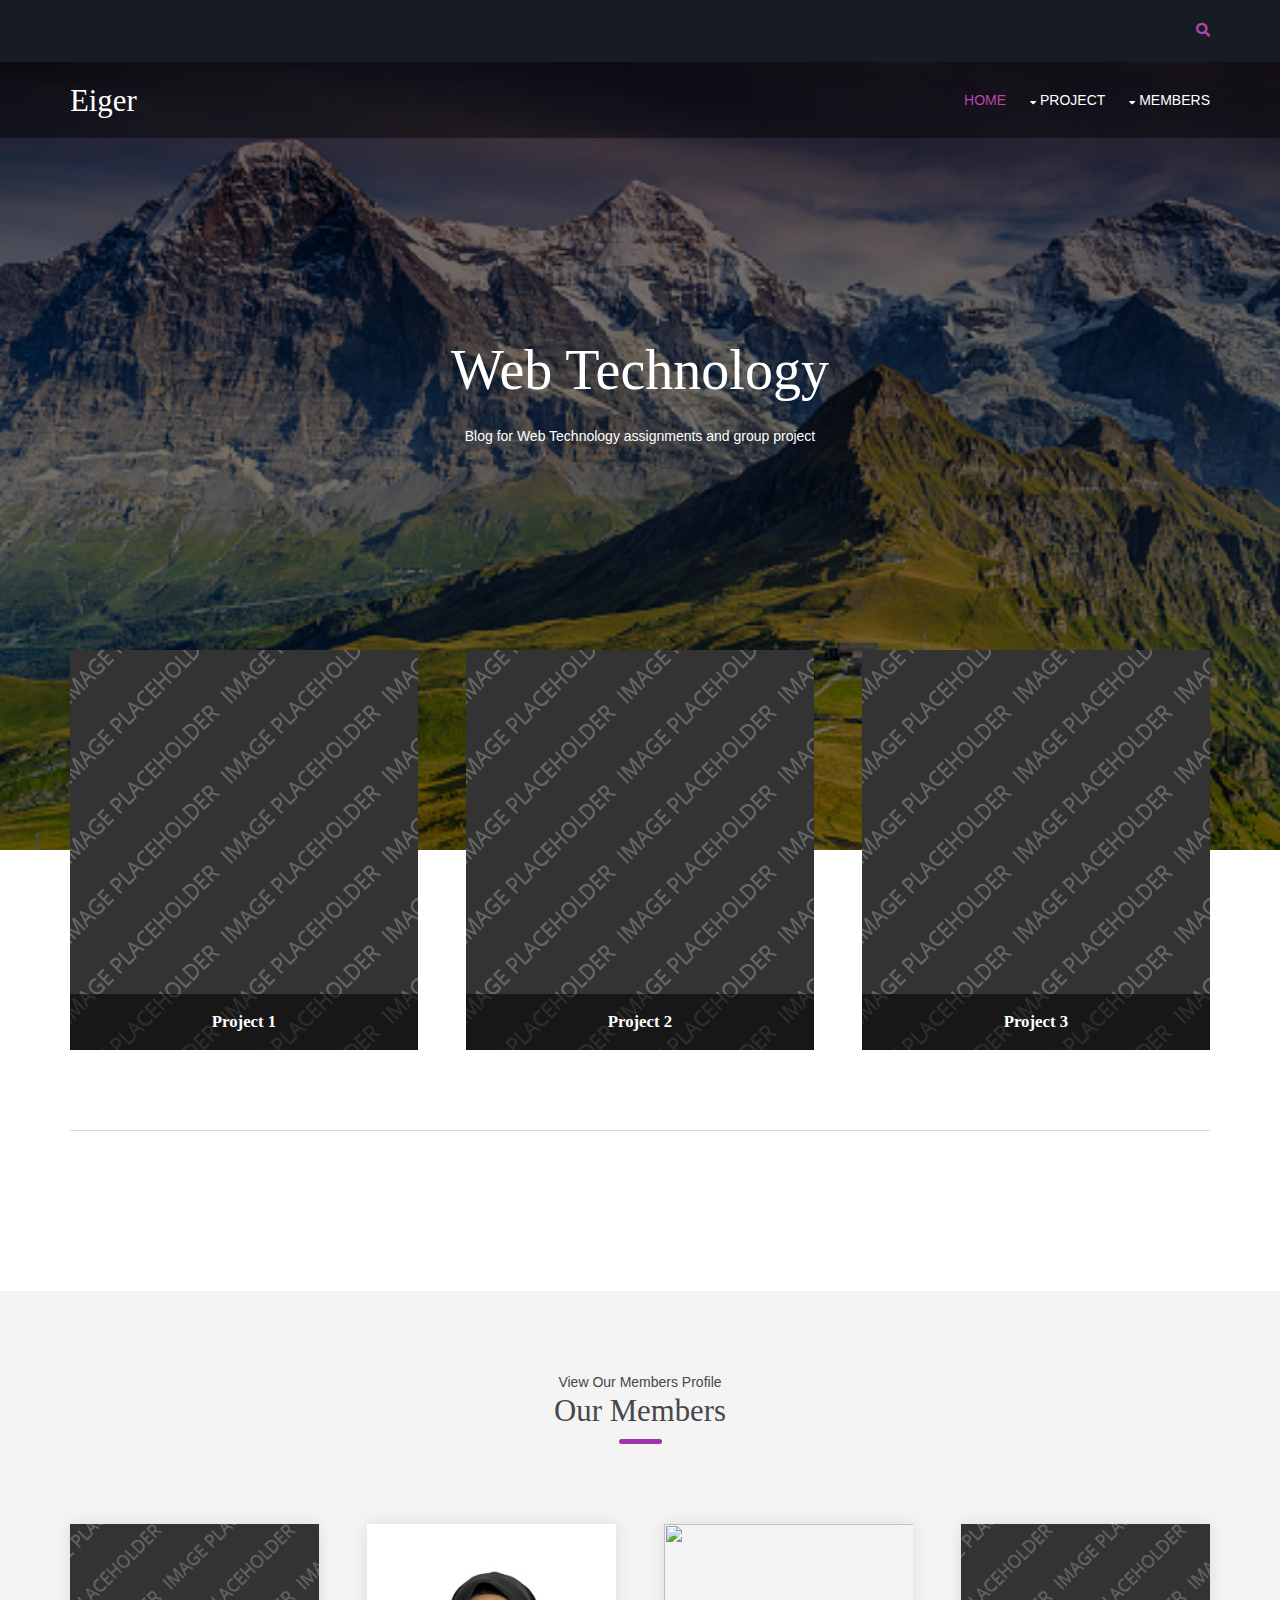
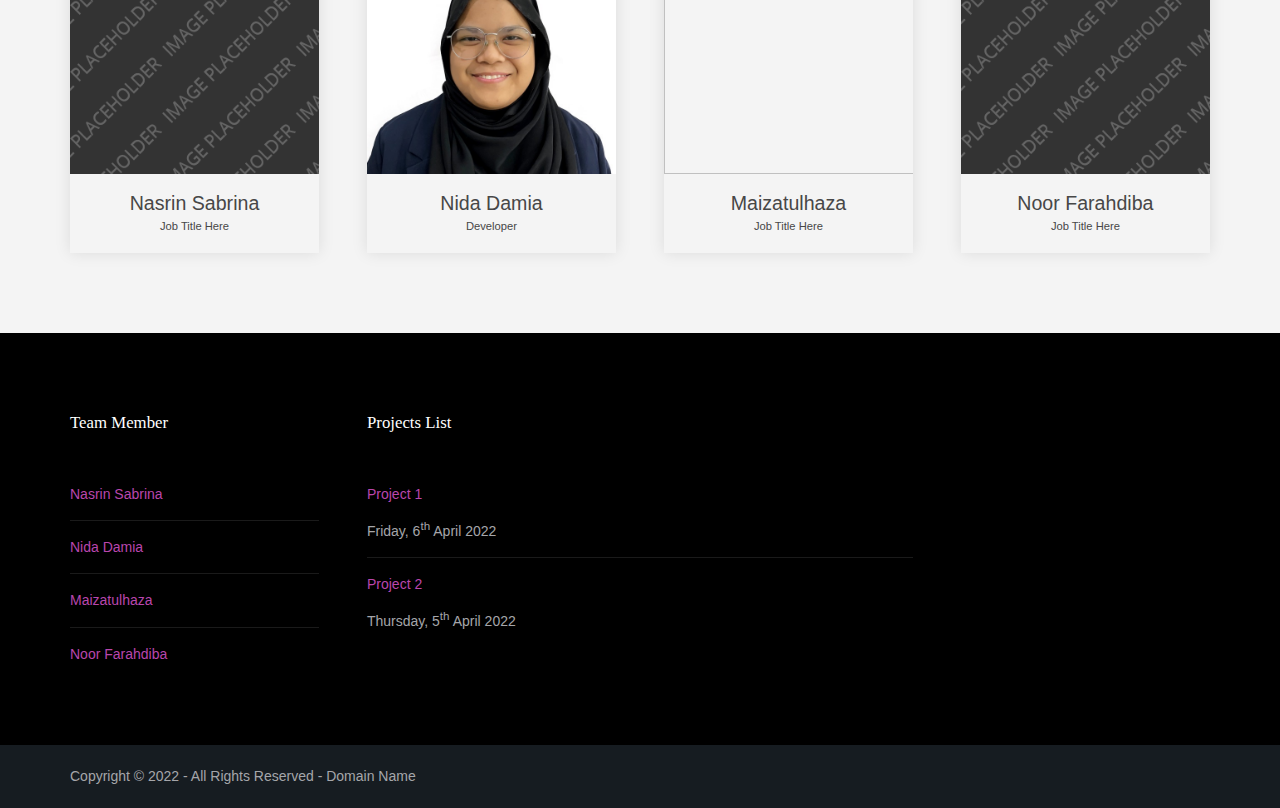
==== commit b621e79f: "init" ====
--- a/index.html
+++ b/index.html
@@ -10,7 +10,7 @@
 <html lang="">
 <!-- To declare your language - read more here: https://www.w3.org/International/questions/qa-html-language-declarations -->
 <head>
-<title>Nocobot</title>
+<title>Eiger</title>
 <meta charset="utf-8">
 <meta name="viewport" content="width=device-width, initial-scale=1.0, maximum-scale=1.0, user-scalable=no">
 <link href="layout/styles/layout.css" rel="stylesheet" type="text/css" media="all">
@@ -23,17 +23,12 @@
   <div id="topbar" class="hoc clear">
     <div class="fl_left"> 
       <!-- ################################################################################################ -->
+      
+      <!-- ################################################################################################ -->
+    </div>
+    <div class="fl_right"> 
+      <!-- ################################################################################################ -->
       <ul class="nospace">
-        <li><i class="fas fa-phone rgtspace-5"></i> +00 (123) 456 7890</li>
-        <li><i class="far fa-envelope rgtspace-5"></i> info@domain.com</li>
-      </ul>
-      <!-- ################################################################################################ -->
-    </div>
-    <div class="fl_right"> 
-      <!-- ################################################################################################ -->
-      <ul class="nospace">
-        <li><a href="#" title="Login"><i class="fas fa-sign-in-alt"></i></a></li>
-        <li><a href="#" title="Sign Up"><i class="fas fa-edit"></i></a></li>
         <li id="searchform">
           <div>
             <form action="#" method="post">
@@ -54,46 +49,34 @@
 <!-- ################################################################################################ -->
 <!-- ################################################################################################ -->
 <!-- Top Background Image Wrapper -->
-<div class="bgded" style="background-image:url('images/demo/backgrounds/01.png');"> 
+<div class="bgded" style="background-image:url('images/demo/backgrounds/01.jpg');"> 
   <!-- ################################################################################################ -->
   <div class="wrapper row1">
     <header id="header" class="hoc clear">
       <div id="logo" class="fl_left"> 
         <!-- ################################################################################################ -->
-        <h1><a href="index.html">Nocobot</a></h1>
+        <h1><a href="index.html">Eiger</a></h1>
         <!-- ################################################################################################ -->
       </div>
       <nav id="mainav" class="fl_right"> 
         <!-- ################################################################################################ -->
         <ul class="clear">
           <li class="active"><a href="index.html">Home</a></li>
-          <li><a class="drop" href="#">Pages</a>
+          <li><a class="drop" href="#">Project</a>
             <ul>
-              <li><a href="pages/gallery.html">Gallery</a></li>
-              <li><a href="pages/full-width.html">Full Width</a></li>
-              <li><a href="pages/sidebar-left.html">Sidebar Left</a></li>
-              <li><a href="pages/sidebar-right.html">Sidebar Right</a></li>
-              <li><a href="pages/basic-grid.html">Basic Grid</a></li>
-              <li><a href="pages/font-icons.html">Font Icons</a></li>
+              <li><a href="#">Project 1</a></li>
+              <li><a href="#">Project 2</a></li>
+              <li><a href="#">Project 3</a></li>
             </ul>
           </li>
-          <li><a class="drop" href="#">Dropdown</a>
+          <li><a class="drop" href="#">Members</a>
             <ul>
-              <li><a href="#">Level 2</a></li>
-              <li><a class="drop" href="#">Level 2 + Drop</a>
-                <ul>
-                  <li><a href="#">Level 3</a></li>
-                  <li><a href="#">Level 3</a></li>
-                  <li><a href="#">Level 3</a></li>
-                </ul>
-              </li>
-              <li><a href="#">Level 2</a></li>
+                  <li><a href="members/nasrin-sabrina.html">Nasrin Sabrina</a></li>
+                  <li><a href="members/nida-damia.html">Nida Damia</a></li>
+                  <li><a href="members/maizatulhaza.html">Maizatulhaza</a></li>
+                  <li><a href="members/noor-farahdiba.html">Noor Farahdiba</a></li>
             </ul>
-          </li>
-          <li><a href="#">Link Text</a></li>
-          <li><a href="#">Link Text</a></li>
-          <li><a href="#">Link Text</a></li>
-        </ul>
+          </li>  
         <!-- ################################################################################################ -->
       </nav>
     </header>
@@ -105,9 +88,8 @@
     <div id="pageintro" class="hoc clear"> 
       <!-- ################################################################################################ -->
       <article>
-        <h3 class="heading">Dapibus ligula convallis</h3>
-        <p>A massa etiam augue nunc lectus duis eget libero non nisi lobortis suscipit praesent viverra nam dapibus orci non erat aliquam erat volutpat.</p>
-        <footer><a class="btn" href="#">Gravida sem neque</a></footer>
+        <h3 class="heading">Web Technology</h3>
+        <p>Blog for Web Technology assignments and group project</p>
       </article>
       <!-- ################################################################################################ -->
     </div>
@@ -127,7 +109,7 @@
         <li class="one_third first">
           <figure><a class="imgover" href="#"><img src="images/demo/348x400.png" alt=""></a>
             <figcaption>
-              <h6 class="heading">Mollis suscipit</h6>
+              <h6 class="heading">Project 1</h6>
               <div>
                 <p>Eu adipiscing sit amet ante donec vulputate magna duis posuere tellus vel fringilla auctor nisi arcu.</p>
               </div>
@@ -137,7 +119,7 @@
         <li class="one_third">
           <figure><a class="imgover" href="#"><img src="images/demo/348x400.png" alt=""></a>
             <figcaption>
-              <h6 class="heading">Vestibulum maecenas</h6>
+              <h6 class="heading">Project 2</h6>
               <div>
                 <p>Urna at congue lectus nisi ac neque suspendisse vitae sapien eu mi placerat tincidunt sed eget elit in.</p>
               </div>
@@ -147,7 +129,7 @@
         <li class="one_third">
           <figure><a class="imgover" href="#"><img src="images/demo/348x400.png" alt=""></a>
             <figcaption>
-              <h6 class="heading">Pellentesque enim</h6>
+              <h6 class="heading">Project 3</h6>
               <div>
                 <p>Imperdiet pede sit amet elit aenean sollicitudin eros quis cursus feugiat lacus diam tempor tortor vel.</p>
               </div>
@@ -158,283 +140,73 @@
     </section>
     <!-- ################################################################################################ -->
     <hr class="btmspace-80">
-    <!-- ################################################################################################ -->
-    <section class="group">
-      <div class="one_half first"><img class="inspace-15 borderedbox" src="images/demo/474x356.png" alt=""></div>
-      <div class="one_half">
-        <ul class="nospace group inspace-15">
-          <li class="one_half first btmspace-50">
-            <article>
-              <h6 class="heading"><a href="#">Posuere ultricies</a></h6>
-              <p class="nospace">Sed tellus fusce velit orci aliquet et condimentum sit amet dapibus eget odio vivamus urna pellentesque felis&hellip;</p>
-            </article>
-          </li>
-          <li class="one_half btmspace-50">
-            <article>
-              <h6 class="heading"><a href="#">Pellentesque ipsum</a></h6>
-              <p class="nospace">Ut quam imperdiet tincidunt vestibulum eget magna eget sem imperdiet tincidunt praesent sit amet adipiscing&hellip;</p>
-            </article>
-          </li>
-          <li class="one_half first">
-            <article>
-              <h6 class="heading"><a href="#">Risus auctor vel</a></h6>
-              <p class="nospace">Accumsan curabitur cursus porta lectus nam posuere orci in elementum molestie purus erat volutpat ullamcorper&hellip;</p>
-            </article>
-          </li>
-          <li class="one_half">
-            <article>
-              <h6 class="heading"><a href="#">Volutpat vitae</a></h6>
-              <p class="nospace">Elit purus non odio etiam dictum euismod lectus vestibulum tincidunt erat vel molestie gravida ligula lacus&hellip;</p>
-            </article>
-          </li>
-        </ul>
-      </div>
-    </section>
-    <!-- ################################################################################################ -->
     <!-- / main body -->
     <div class="clear"></div>
   </main>
 </div>
 <!-- ################################################################################################ -->
-<!-- ################################################################################################ -->
-<!-- ################################################################################################ -->
-<div class="bgded overlay" style="background-image:url('images/demo/backgrounds/01.png');">
-  <figure class="hoc container clear imgroup"> 
-    <!-- ################################################################################################ -->
-    <figcaption class="sectiontitle">
-      <p class="nospace font-xs">Pulvinar sem eu tincidunt magna</p>
-      <p class="heading underline font-x2">Nulla eu turpis curabitur</p>
-    </figcaption>
-    <ul class="nospace group">
-      <li class="one_third"><a class="imgover" href="#"><img src="images/demo/348x261.png" alt=""></a></li>
-      <li class="one_third"><a class="imgover" href="#"><img src="images/demo/348x261.png" alt=""></a></li>
-      <li class="one_third"><a class="imgover" href="#"><img src="images/demo/348x261.png" alt=""></a></li>
-      <li class="one_third"><a class="imgover" href="#"><img src="images/demo/348x261.png" alt=""></a></li>
-      <li class="one_third"><a class="imgover" href="#"><img src="images/demo/348x261.png" alt=""></a></li>
-      <li class="one_third"><a class="imgover" href="#"><img src="images/demo/348x261.png" alt=""></a></li>
-    </ul>
-    <!-- ################################################################################################ -->
-  </figure>
-  <!-- ################################################################################################ -->
-  </section>
-</div>
-<!-- ################################################################################################ -->
-<!-- ################################################################################################ -->
-<!-- ################################################################################################ -->
 <div class="wrapper row2">
   <div class="hoc container clear"> 
     <!-- ################################################################################################ -->
     <div class="sectiontitle">
-      <p class="nospace font-xs">Vel lorem quis arcu euismod faucibus</p>
-      <p class="heading underline font-x2">Quisque luctus nullam eget</p>
+      <p class="nospace font-xs">View Our Members Profile</p>
+      <p class="heading underline font-x2">Our Members</p>
     </div>
     <ul class="nospace group team">
       <li class="one_quarter first">
-        <figure><a class="imgover" href="#"><img src="images/demo/300x300.png" alt=""></a>
-          <figcaption><strong>A. Doe</strong> <em>Job Title Here</em></figcaption>
+        <figure><a class="imgover" href="#"><img src="images/demo/300x300.png" alt="" style="width:300px; height:250px"></a>
+          <figcaption><strong>Nasrin Sabrina</strong> <em>Job Title Here</em></figcaption>
         </figure>
       </li>
       <li class="one_quarter">
-        <figure><a class="imgover" href="#"><img src="images/demo/300x300.png" alt=""></a>
-          <figcaption><strong>B. Doe</strong> <em>Job Title Here</em></figcaption>
+        <figure><a class="imgover" href= "members/nida-damia.html"><img src="images/demo/damia.JPG" alt="" style="width:300px; height:250px"></a>
+          <figcaption><strong>Nida Damia</strong> <em>Developer</em></figcaption>
         </figure>
       </li>
       <li class="one_quarter">
-        <figure><a class="imgover" href="#"><img src="images/demo/300x300.png" alt=""></a>
-          <figcaption><strong>C. Doe</strong> <em>Job Title Here</em></figcaption>
+        <figure><a class="imgover" href="#"><img src="images/demo/haza.jpeg" alt="" style="width:300px; height:250px"></a>
+          <figcaption><strong>Maizatulhaza</strong> <em>Job Title Here</em></figcaption>
         </figure>
       </li>
       <li class="one_quarter">
-        <figure><a class="imgover" href="#"><img src="images/demo/300x300.png" alt=""></a>
-          <figcaption><strong>D. Doe</strong> <em>Job Title Here</em></figcaption>
+        <figure><a class="imgover" href="#"><img src="images/demo/300x300.png" alt="" style="width:300px; height:250px"></a>
+          <figcaption><strong>Noor Farahdiba</strong> <em>Job Title Here</em></figcaption>
         </figure>
       </li>
     </ul>
     <!-- ################################################################################################ -->
   </div>
 </div>
-<!-- ################################################################################################ -->
-<!-- ################################################################################################ -->
-<!-- ################################################################################################ -->
-<div class="wrapper row3">
-  <figure class="hoc container clear clients"> 
-    <!-- ################################################################################################ -->
-    <figcaption class="sectiontitle">
-      <p class="nospace font-xs">Nisl donec eu neque nisi molestie</p>
-      <p class="heading underline font-x2">Pellentesque donec ut dolor</p>
-    </figcaption>
-    <ul class="nospace group">
-      <li class="one_quarter first"><a class="imgover" href="#"><img src="images/demo/249x100.png" alt=""></a></li>
-      <li class="one_quarter"><a class="imgover" href="#"><img src="images/demo/249x100.png" alt=""></a></li>
-      <li class="one_quarter"><a class="imgover" href="#"><img src="images/demo/249x100.png" alt=""></a></li>
-      <li class="one_quarter"><a class="imgover" href="#"><img src="images/demo/249x100.png" alt=""></a></li>
-      <li class="one_quarter first"><a class="imgover" href="#"><img src="images/demo/249x100.png" alt=""></a></li>
-      <li class="one_quarter"><a class="imgover" href="#"><img src="images/demo/249x100.png" alt=""></a></li>
-      <li class="one_quarter"><a class="imgover" href="#"><img src="images/demo/249x100.png" alt=""></a></li>
-      <li class="one_quarter"><a class="imgover" href="#"><img src="images/demo/249x100.png" alt=""></a></li>
-    </ul>
-    <!-- ################################################################################################ -->
-  </figure>
-</div>
-<!-- ################################################################################################ -->
-<!-- ################################################################################################ -->
-<!-- ################################################################################################ -->
-<div class="wrapper bgded overlay" style="background-image:url('images/demo/backgrounds/01.png');">
-  <section id="testimonials" class="hoc container clear"> 
-    <!-- ################################################################################################ -->
-    <div class="sectiontitle">
-      <p class="nospace font-xs">Imperdiet at rhoncus vitae ante sed</p>
-      <p class="heading underline font-x2">Eu felis etiam et risus at</p>
-    </div>
-    <article class="btmspace-80">
-      <blockquote>Pellentesque ipsum pede malesuada non vulputate at euismod et lorem nullam tincidunt urna eget nisl eleifend vulputate sed vitae risus sed enim fermentum venenatis sed augue eros tempor sit amet.</blockquote>
-      <figure class="clear"><img src="images/demo/60x60.png" alt="">
-        <figcaption>
-          <h6 class="heading">John Doe</h6>
-          <em>CEO</em></figcaption>
-      </figure>
-    </article>
-    <footer class="center"><a class="btn" href="#">More Testimonials</a></footer>
-    <!-- ################################################################################################ -->
-  </section>
-</div>
-<!-- ################################################################################################ -->
-<!-- ################################################################################################ -->
-<!-- ################################################################################################ -->
-<div class="wrapper row3">
-  <section class="hoc container clear"> 
-    <!-- ################################################################################################ -->
-    <div class="sectiontitle">
-      <p class="nospace font-xs">Felis dictum viverra mauris dui</p>
-      <p class="heading underline font-x2">Phasellus nunc erat cursus</p>
-    </div>
-    <ul id="latest" class="nospace group">
-      <li class="one_third first">
-        <article><a class="imgover" href="#"><img src="images/demo/348x261.png" alt=""></a>
-          <ul class="nospace meta clear">
-            <li><i class="fas fa-user"></i> <a href="#">Admin</a></li>
-            <li><i class="fas fa-comments"></i> <a href="#">Comments (10)</a></li>
-          </ul>
-          <div class="excerpt clear">
-            <h6 class="heading">Aliquet tincidunt vel vulputate egestas leo</h6>
-            <time datetime="2045-04-05T08:15+00:00"><strong>05</strong> <em>Apr</em></time>
-            <p>Integer id justo ut diam suscipit laoreet quisque bibendum dolor at ultricies vestibulum risus&hellip;</p>
-          </div>
-          <footer><a class="btn" href="#">Read More</a></footer>
-        </article>
-      </li>
-      <li class="one_third">
-        <article><a class="imgover" href="#"><img src="images/demo/348x261.png" alt=""></a>
-          <ul class="nospace meta clear">
-            <li><i class="fas fa-user"></i> <a href="#">Admin</a></li>
-            <li><i class="fas fa-comments"></i> <a href="#">Comments (10)</a></li>
-          </ul>
-          <div class="excerpt clear">
-            <h6 class="heading">Dui eleifend elit ac ullamcorper libero tellus</h6>
-            <time datetime="2045-04-04T08:15+00:00"><strong>04</strong> <em>Apr</em></time>
-            <p>Vel turpis quisque blandit metus ut tellus in mauris vivamus faucibus vivamus egestas lobortis&hellip;</p>
-          </div>
-          <footer><a class="btn" href="#">Read More</a></footer>
-        </article>
-      </li>
-      <li class="one_third">
-        <article><a class="imgover" href="#"><img src="images/demo/348x261.png" alt=""></a>
-          <ul class="nospace meta clear">
-            <li><i class="fas fa-user"></i> <a href="#">Admin</a></li>
-            <li><i class="fas fa-comments"></i> <a href="#">Comments (10)</a></li>
-          </ul>
-          <div class="excerpt clear">
-            <h6 class="heading">Odio curabitur id neque sed urna facilisis blandit</h6>
-            <time datetime="2045-04-03T08:15+00:00"><strong>03</strong> <em>Apr</em></time>
-            <p>Donec quis metus vel tortor porttitor pretium cras at justo nullam at lacus id metus pulvinar&hellip;</p>
-          </div>
-          <footer><a class="btn" href="#">Read More</a></footer>
-        </article>
-      </li>
-    </ul>
-    <!-- ################################################################################################ -->
-  </section>
-</div>
-<!-- ################################################################################################ -->
-<!-- ################################################################################################ -->
-<!-- ################################################################################################ -->
-<div class="wrapper coloured">
-  <section id="ctdetails" class="hoc clear"> 
-    <!-- ################################################################################################ -->
-    <ul class="nospace clear">
-      <li class="one_quarter first">
-        <div class="block clear"><a href="#"><i class="fas fa-phone"></i></a> <span><strong>Give us a call:</strong> +00 (123) 456 7890</span></div>
-      </li>
-      <li class="one_quarter">
-        <div class="block clear"><a href="#"><i class="fas fa-envelope"></i></a> <span><strong>Send us a mail:</strong> support@domain.com</span></div>
-      </li>
-      <li class="one_quarter">
-        <div class="block clear"><a href="#"><i class="fas fa-clock"></i></a> <span><strong> Monday - Saturday:</strong> 08.00am - 18.00pm</span></div>
-      </li>
-      <li class="one_quarter">
-        <div class="block clear"><a href="#"><i class="fas fa-map-marker-alt"></i></a> <span><strong>Come visit us:</strong> Directions to <a href="#">our location</a></span></div>
-      </li>
-    </ul>
-    <!-- ################################################################################################ -->
-  </section>
-</div>
-<!-- ################################################################################################ -->
 <!-- ################################################################################################ -->
 <!-- ################################################################################################ -->
 <div class="bgded overlay row4" style="background-image:url('images/demo/backgrounds/01.png');">
   <footer id="footer" class="hoc clear"> 
     <!-- ################################################################################################ -->
     <div class="one_quarter first">
-      <h6 class="heading">Pellentesque dictum</h6>
+      <h6 class="heading">Team Member</h6>
       <ul class="nospace linklist">
-        <li><a href="#">Ultricies in molestie sed</a></li>
-        <li><a href="#">Consectetuer nam sodales</a></li>
-        <li><a href="#">Euismod tellus sed non</a></li>
-        <li><a href="#">Est etiam in eros curabitur</a></li>
-        <li><a href="#">Viverra dui nec arcu sed</a></li>
-      </ul>
-    </div>
-    <div class="one_quarter">
-      <h6 class="heading">Fermentum pellentesque</h6>
-      <p class="nospace btmspace-15">Pede ullamcorper facilisis bibendum nulla elit gravida elit vel suscipit urna.</p>
-      <form action="#" method="post">
-        <fieldset>
-          <legend>Newsletter:</legend>
-          <input class="btmspace-15" type="text" value="" placeholder="Name">
-          <input class="btmspace-15" type="text" value="" placeholder="Email">
-          <button type="submit" value="submit">Submit</button>
-        </fieldset>
-      </form>
-    </div>
-    <div class="one_quarter">
-      <h6 class="heading">Nisi nunc velit aliquam</h6>
+        <li><a href="members/nasrin-sabrina.html">Nasrin Sabrina</a></li>
+        <li><a href="members/nida-damia.html">Nida Damia</a></li>
+        <li><a href="members/maizatulhaza.html">Maizatulhaza</a></li>
+        <li><a href="members/maizatulhaza.html">Noor Farahdiba</a></li>
+      </ul>
+    </div>
+    
+    <div class="one_half">
+      <h6 class="heading">Projects List</h6>
       <ul class="nospace linklist">
         <li>
           <article>
-            <p class="nospace btmspace-10"><a href="#">Sapien sit amet tortor nulla vulputate odio in varius tristique nisi urna.</a></p>
-            <time class="block font-xs" datetime="2045-04-06">Friday, 6<sup>th</sup> April 2045</time>
+            <p class="nospace btmspace-10"><a href="#">Project 1</a></p>
+            <time class="block font-xs" datetime="2022-mm-dd">Friday, 6<sup>th</sup> April 2022</time>
           </article>
         </li>
         <li>
           <article>
-            <p class="nospace btmspace-10"><a href="#">Consequat erat id rutrum nisi magna vel tellus phasellus malesuada bibendum.</a></p>
-            <time class="block font-xs" datetime="2045-04-05">Thursday, 5<sup>th</sup> April 2045</time>
+            <p class="nospace btmspace-10"><a href="#">Project 2</a></p>
+            <time class="block font-xs" datetime="2022-mm-dd">Thursday, 5<sup>th</sup> April 2022</time>
           </article>
         </li>
-      </ul>
-    </div>
-    <div class="one_quarter">
-      <h6 class="heading">Lacinia iaculis nunc</h6>
-      <ul class="nospace clear latestimg">
-        <li><a class="imgover" href="#"><img src="images/demo/100x100.png" alt=""></a></li>
-        <li><a class="imgover" href="#"><img src="images/demo/100x100.png" alt=""></a></li>
-        <li><a class="imgover" href="#"><img src="images/demo/100x100.png" alt=""></a></li>
-        <li><a class="imgover" href="#"><img src="images/demo/100x100.png" alt=""></a></li>
-        <li><a class="imgover" href="#"><img src="images/demo/100x100.png" alt=""></a></li>
-        <li><a class="imgover" href="#"><img src="images/demo/100x100.png" alt=""></a></li>
-        <li><a class="imgover" href="#"><img src="images/demo/100x100.png" alt=""></a></li>
-        <li><a class="imgover" href="#"><img src="images/demo/100x100.png" alt=""></a></li>
-        <li><a class="imgover" href="#"><img src="images/demo/100x100.png" alt=""></a></li>
       </ul>
     </div>
     <!-- ################################################################################################ -->
@@ -446,8 +218,7 @@
 <div class="wrapper row5">
   <div id="copyright" class="hoc clear"> 
     <!-- ################################################################################################ -->
-    <p class="fl_left">Copyright &copy; 2018 - All Rights Reserved - <a href="#">Domain Name</a></p>
-    <p class="fl_right">Template by <a target="_blank" href="https://www.os-templates.com/" title="Free Website Templates">OS Templates</a></p>
+    <p class="fl_left">Copyright &copy; 2022 - All Rights Reserved - <a href="#">Domain Name</a></p>
     <!-- ################################################################################################ -->
   </div>
 </div>
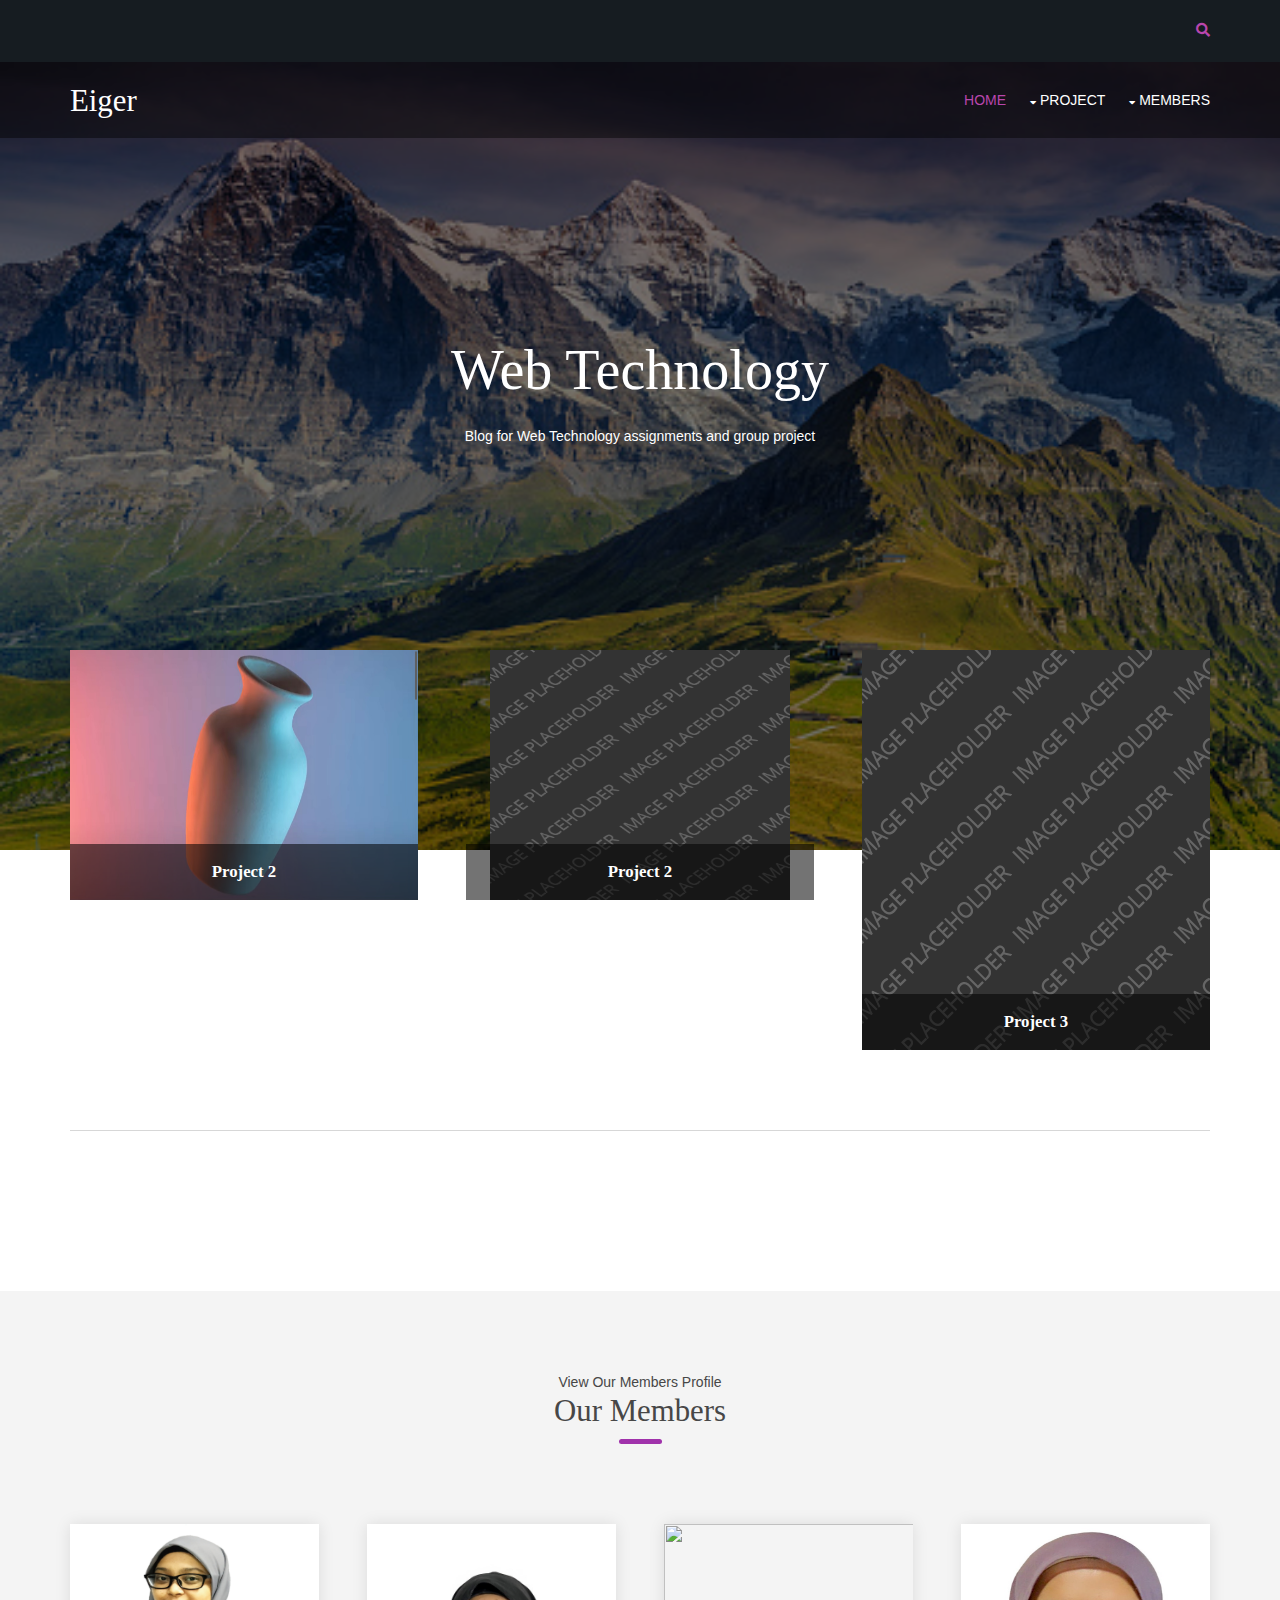
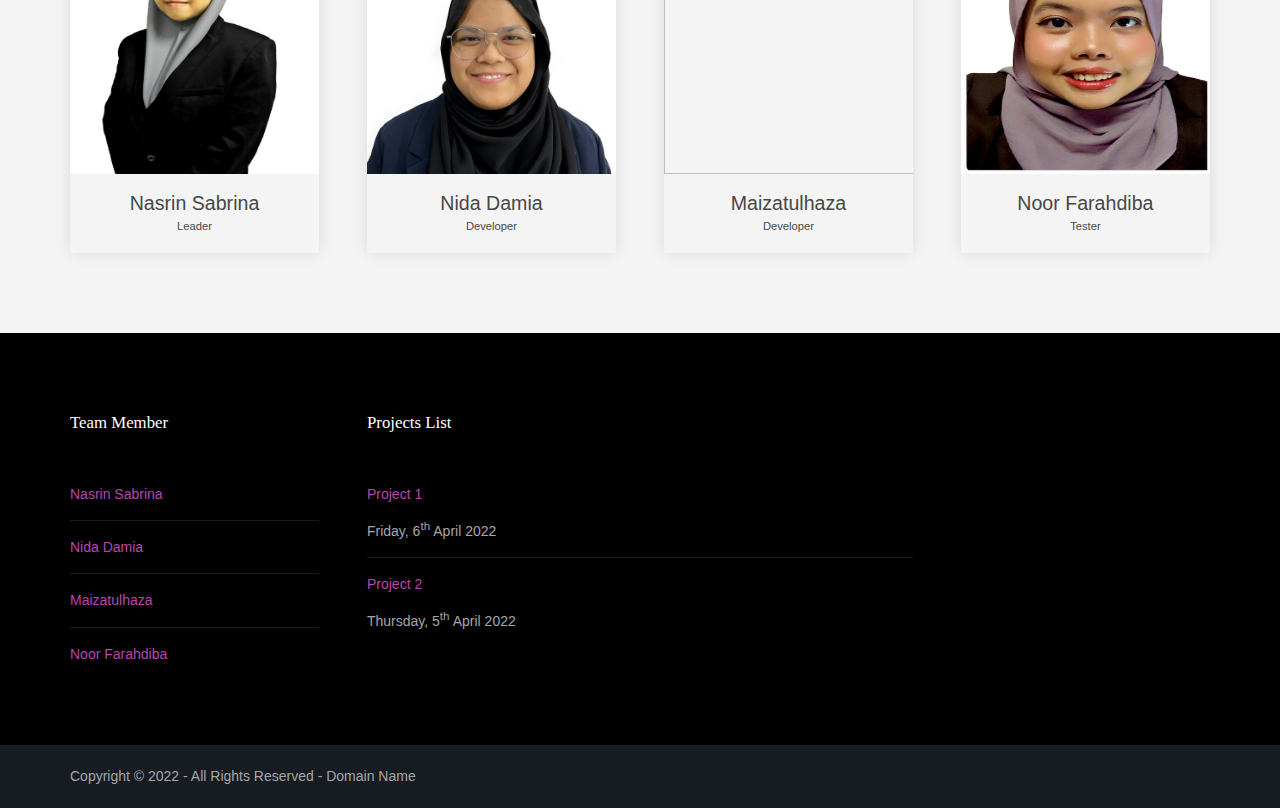
==== commit f2a5564e: "project-2" ====
--- a/index.html
+++ b/index.html
@@ -107,17 +107,17 @@
     <section id="introblocks">
       <ul class="nospace group btmspace-80">
         <li class="one_third first">
-          <figure><a class="imgover" href="#"><img src="images/demo/348x400.png" alt=""></a>
+          <figure><a class="imgover" href="project/project-2.html"><img src="images/demo/bg-vase.jpg" alt="" style="width:100%; height:250px"></a>
             <figcaption>
-              <h6 class="heading">Project 1</h6>
+              <h6 class="heading">Project 2</h6>
               <div>
-                <p>Eu adipiscing sit amet ante donec vulputate magna duis posuere tellus vel fringilla auctor nisi arcu.</p>
+                <p>Implement the following ux design into a working web page</p>
               </div>
             </figcaption>
           </figure>
         </li>
         <li class="one_third">
-          <figure><a class="imgover" href="#"><img src="images/demo/348x400.png" alt=""></a>
+          <figure><a class="imgover" href="#"><img src="images/demo/348x400.png" alt="" style="width:300px; height:250px"></a>
             <figcaption>
               <h6 class="heading">Project 2</h6>
               <div>
@@ -154,8 +154,8 @@
     </div>
     <ul class="nospace group team">
       <li class="one_quarter first">
-        <figure><a class="imgover" href="#"><img src="images/demo/300x300.png" alt="" style="width:300px; height:250px"></a>
-          <figcaption><strong>Nasrin Sabrina</strong> <em>Job Title Here</em></figcaption>
+        <figure><a class="imgover" href="#"><img src="images/demo/nasrin.jpg" alt="" style="width:300px; height:250px"></a>
+          <figcaption><strong>Nasrin Sabrina</strong> <em>Leader</em></figcaption>
         </figure>
       </li>
       <li class="one_quarter">
@@ -165,12 +165,12 @@
       </li>
       <li class="one_quarter">
         <figure><a class="imgover" href="#"><img src="images/demo/haza.jpeg" alt="" style="width:300px; height:250px"></a>
-          <figcaption><strong>Maizatulhaza</strong> <em>Job Title Here</em></figcaption>
+          <figcaption><strong>Maizatulhaza</strong> <em>Developer</em></figcaption>
         </figure>
       </li>
       <li class="one_quarter">
-        <figure><a class="imgover" href="#"><img src="images/demo/300x300.png" alt="" style="width:300px; height:250px"></a>
-          <figcaption><strong>Noor Farahdiba</strong> <em>Job Title Here</em></figcaption>
+        <figure><a class="imgover" href="#"><img src="images/demo/farah.jpg" alt="" style="width:300px; height:250px"></a>
+          <figcaption><strong>Noor Farahdiba</strong> <em>Tester</em></figcaption>
         </figure>
       </li>
     </ul>
